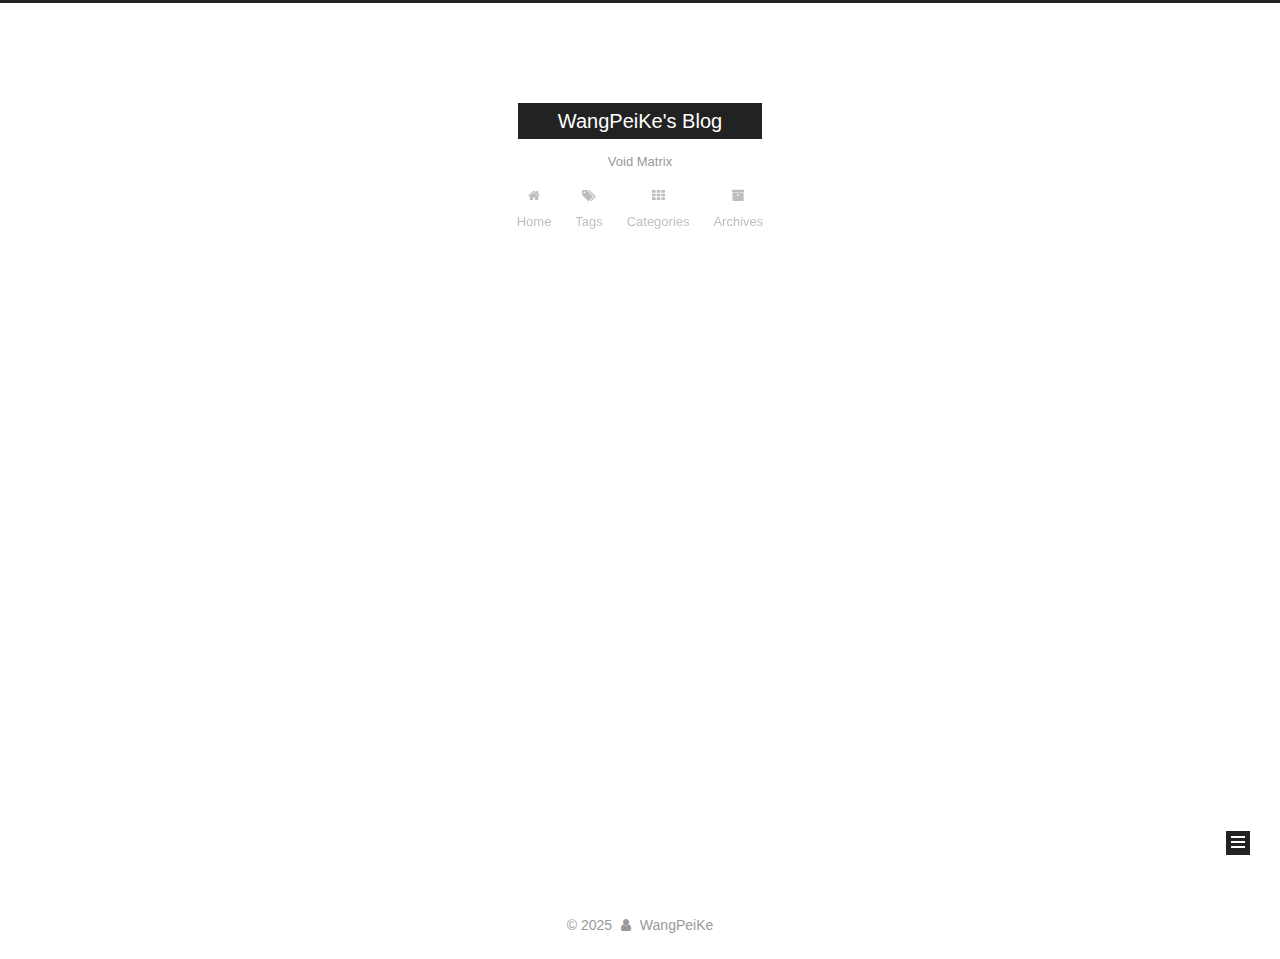
==== archives/index.html @ 91c5daf3 "Site updated: 2025-02-08 12:40:45" ====
<!DOCTYPE html>



  


<html class="theme-next muse use-motion" lang="zh">
<head>
  <meta charset="UTF-8"/>
<meta http-equiv="X-UA-Compatible" content="IE=edge" />
<meta name="viewport" content="width=device-width, initial-scale=1, maximum-scale=1"/>
<meta name="theme-color" content="#222">



  
  
    
    
  <script src="/lib/pace/pace.min.js?v=1.0.2"></script>
  <link href="/lib/pace/pace-theme-minimal.min.css?v=1.0.2" rel="stylesheet">







<meta http-equiv="Cache-Control" content="no-transform" />
<meta http-equiv="Cache-Control" content="no-siteapp" />
















  
  
  <link href="/lib/fancybox/source/jquery.fancybox.css?v=2.1.5" rel="stylesheet" type="text/css" />







<link href="/lib/font-awesome/css/font-awesome.min.css?v=4.6.2" rel="stylesheet" type="text/css" />

<link href="/css/main.css?v=5.1.4" rel="stylesheet" type="text/css" />


  <link rel="apple-touch-icon" sizes="180x180" href="/images/apple-touch-icon-next.png?v=5.1.4">


  <link rel="icon" type="image/png" sizes="32x32" href="/images/favicon-32x32-next.png?v=5.1.4">


  <link rel="icon" type="image/png" sizes="16x16" href="/images/favicon-16x16-next.png?v=5.1.4">


  <link rel="mask-icon" href="/images/logo.svg?v=5.1.4" color="#222">





  <meta name="keywords" content="Hexo, NexT" />










<meta property="og:type" content="website">
<meta property="og:title" content="WangPeiKe&#39;s Blog">
<meta property="og:url" content="http://example.com/archives/index.html">
<meta property="og:site_name" content="WangPeiKe&#39;s Blog">
<meta property="og:locale">
<meta property="article:author" content="WangPeiKe">
<meta name="twitter:card" content="summary">



<script type="text/javascript" id="hexo.configurations">
  var NexT = window.NexT || {};
  var CONFIG = {
    root: '',
    scheme: 'Muse',
    version: '5.1.4',
    sidebar: {"position":"left","display":"post","offset":12,"b2t":false,"scrollpercent":true,"onmobile":false},
    fancybox: true,
    tabs: true,
    motion: {"enable":true,"async":false,"transition":{"post_block":"fadeIn","post_header":"slideDownIn","post_body":"slideDownIn","coll_header":"slideLeftIn","sidebar":"slideUpIn"}},
    duoshuo: {
      userId: '0',
      author: 'Author'
    },
    algolia: {
      applicationID: '',
      apiKey: '',
      indexName: '',
      hits: {"per_page":10},
      labels: {"input_placeholder":"Search for Posts","hits_empty":"We didn't find any results for the search: ${query}","hits_stats":"${hits} results found in ${time} ms"}
    }
  };
</script>



  <link rel="canonical" href="http://example.com/archives/"/>





  <title>Archive | WangPeiKe's Blog</title>
  








<meta name="generator" content="Hexo 7.3.0"></head>

<body itemscope itemtype="http://schema.org/WebPage" lang="zh">

  
  
    
  

  <div class="container sidebar-position-left page-archive">
    <div class="headband"></div>

    <header id="header" class="header" itemscope itemtype="http://schema.org/WPHeader">
      <div class="header-inner"><div class="site-brand-wrapper">
  <div class="site-meta ">
    

    <div class="custom-logo-site-title">
      <a href="/"  class="brand" rel="start">
        <span class="logo-line-before"><i></i></span>
        <span class="site-title">WangPeiKe's Blog</span>
        <span class="logo-line-after"><i></i></span>
      </a>
    </div>
      
        <p class="site-subtitle">Void Matrix</p>
      
  </div>

  <div class="site-nav-toggle">
    <button>
      <span class="btn-bar"></span>
      <span class="btn-bar"></span>
      <span class="btn-bar"></span>
    </button>
  </div>
</div>

<nav class="site-nav">
  

  
    <ul id="menu" class="menu">
      
        
        <li class="menu-item menu-item-home">
          <a href="/%20" rel="section">
            
              <i class="menu-item-icon fa fa-fw fa-home"></i> <br />
            
            Home
          </a>
        </li>
      
        
        <li class="menu-item menu-item-tags">
          <a href="/tags/%20" rel="section">
            
              <i class="menu-item-icon fa fa-fw fa-tags"></i> <br />
            
            Tags
          </a>
        </li>
      
        
        <li class="menu-item menu-item-categories">
          <a href="/categories/%20" rel="section">
            
              <i class="menu-item-icon fa fa-fw fa-th"></i> <br />
            
            Categories
          </a>
        </li>
      
        
        <li class="menu-item menu-item-archives">
          <a href="/archives/%20" rel="section">
            
              <i class="menu-item-icon fa fa-fw fa-archive"></i> <br />
            
            Archives
          </a>
        </li>
      

      
    </ul>
  

  
</nav>



 </div>
    </header>

    <main id="main" class="main">
      <div class="main-inner">
        <div class="content-wrap">
          <div id="content" class="content">
            

  
  
  
  <div class="post-block archive">
    <div id="posts" class="posts-collapse">
      <span class="archive-move-on"></span>

      <span class="archive-page-counter">
        
        
        
          
        
        Um..! 2 posts in total. Keep on posting.
      </span>

      

        
        
        

        
          
          <div class="collection-title">
            <h1 class="archive-year" id="archive-year-2025">2025</h1>
          </div>
        
        

        

  <article class="post post-type-normal" itemscope itemtype="http://schema.org/Article">
    <header class="post-header">

      <h2 class="post-title">
        
            <a class="post-title-link" href="/2025/02/07/%E8%87%AA%E5%B7%B1%E7%9A%84%E7%B1%BB%E9%93%B6%E6%B8%B8%E6%88%8F%E5%BC%80%E5%8F%91%E8%AE%B0%E5%BD%95/" itemprop="url">
              
                <span itemprop="name">自己的类银游戏开发记录-1</span>
              
            </a>
        
      </h2>

      <div class="post-meta">
        <time class="post-time" itemprop="dateCreated"
              datetime="2025-02-07T21:52:50+08:00"
              content="2025-02-07" >
          02-07
        </time>
      </div>

    </header>
  </article>



      

        
        
        

        
        

        

  <article class="post post-type-normal" itemscope itemtype="http://schema.org/Article">
    <header class="post-header">

      <h2 class="post-title">
        
            <a class="post-title-link" href="/2025/01/25/hello-world/" itemprop="url">
              
                <span itemprop="name">Hello World</span>
              
            </a>
        
      </h2>

      <div class="post-meta">
        <time class="post-time" itemprop="dateCreated"
              datetime="2025-01-25T00:48:17+08:00"
              content="2025-01-25" >
          01-25
        </time>
      </div>

    </header>
  </article>



      

    </div>
  </div>
  
  
  

  



          </div>
          


          

        </div>
        
          
  
  <div class="sidebar-toggle">
    <div class="sidebar-toggle-line-wrap">
      <span class="sidebar-toggle-line sidebar-toggle-line-first"></span>
      <span class="sidebar-toggle-line sidebar-toggle-line-middle"></span>
      <span class="sidebar-toggle-line sidebar-toggle-line-last"></span>
    </div>
  </div>

  <aside id="sidebar" class="sidebar">
    
    <div class="sidebar-inner">

      

      

      <section class="site-overview-wrap sidebar-panel sidebar-panel-active">
        <div class="site-overview">
          <div class="site-author motion-element" itemprop="author" itemscope itemtype="http://schema.org/Person">
            
              <p class="site-author-name" itemprop="name"></p>
              <p class="site-description motion-element" itemprop="description"></p>
          </div>

          <nav class="site-state motion-element">

            
              <div class="site-state-item site-state-posts">
              
                <a href="/archives/%20%7C%7C%20archive">
              
                  <span class="site-state-item-count">2</span>
                  <span class="site-state-item-name">posts</span>
                </a>
              </div>
            

            

            

          </nav>

          

          

          
          

          
          

          

        </div>
      </section>

      

      

    </div>
  </aside>


        
      </div>
    </main>

    <footer id="footer" class="footer">
      <div class="footer-inner">
        <div class="copyright">&copy; <span itemprop="copyrightYear">2025</span>
  <span class="with-love">
    <i class="fa fa-user"></i>
  </span>
  <span class="author" itemprop="copyrightHolder">WangPeiKe</span>

  
</div>

<!-- 

  <div class="powered-by">Powered by <a class="theme-link" target="_blank" href="https://hexo.io">Hexo</a></div>




  <span class="post-meta-divider">|</span>



  <div class="theme-info">Theme &mdash; <a class="theme-link" target="_blank" href="https://github.com/iissnan/hexo-theme-next">NexT.Muse</a> v5.1.4</div>



-->
        







        
      </div>
    </footer>

    
      <div class="back-to-top">
        <i class="fa fa-arrow-up"></i>
        
          <span id="scrollpercent"><span>0</span>%</span>
        
      </div>
    

    

  </div>

  

<script type="text/javascript">
  if (Object.prototype.toString.call(window.Promise) !== '[object Function]') {
    window.Promise = null;
  }
</script>









  












  
  
    <script type="text/javascript" src="/lib/jquery/index.js?v=2.1.3"></script>
  

  
  
    <script type="text/javascript" src="/lib/fastclick/lib/fastclick.min.js?v=1.0.6"></script>
  

  
  
    <script type="text/javascript" src="/lib/jquery_lazyload/jquery.lazyload.js?v=1.9.7"></script>
  

  
  
    <script type="text/javascript" src="/lib/velocity/velocity.min.js?v=1.2.1"></script>
  

  
  
    <script type="text/javascript" src="/lib/velocity/velocity.ui.min.js?v=1.2.1"></script>
  

  
  
    <script type="text/javascript" src="/lib/fancybox/source/jquery.fancybox.pack.js?v=2.1.5"></script>
  


  


  <script type="text/javascript" src="/js/src/utils.js?v=5.1.4"></script>

  <script type="text/javascript" src="/js/src/motion.js?v=5.1.4"></script>



  
  

  

  


  <script type="text/javascript" src="/js/src/bootstrap.js?v=5.1.4"></script>



  


  




	





  





  












  





  

  

  

  
  

  

  

  

</body>
</html>
---- css/main.css ----
/* normalize.css v3.0.2 | MIT License | git.io/normalize */
html {
  font-family: sans-serif; /* 1 */
  -ms-text-size-adjust: 100%; /* 2 */
  -webkit-text-size-adjust: 100%; /* 2 */
}
body {
  margin: 0;
}
article,
aside,
details,
figcaption,
figure,
footer,
header,
hgroup,
main,
menu,
nav,
section,
summary {
  display: block;
}
audio,
canvas,
progress,
video {
  display: inline-block; /* 1 */
  vertical-align: baseline; /* 2 */
}
audio:not([controls]) {
  display: none;
  height: 0;
}
[hidden],
template {
  display: none;
}
a {
  background-color: transparent;
}
a:active,
a:hover {
  outline: 0;
}
abbr[title] {
  border-bottom: 1px dotted;
}
b,
strong {
  font-weight: bold;
}
dfn {
  font-style: italic;
}
h1 {
  font-size: 2em;
  margin: 0.67em 0;
}
mark {
  background: #ff0;
  color: #000;
}
small {
  font-size: 80%;
}
sub,
sup {
  font-size: 75%;
  line-height: 0;
  position: relative;
  vertical-align: baseline;
}
sup {
  top: -0.5em;
}
sub {
  bottom: -0.25em;
}
img {
  border: 0;
}
svg:not(:root) {
  overflow: hidden;
}
figure {
  margin: 1em 40px;
}
hr {
  -moz-box-sizing: content-box;
  box-sizing: content-box;
  height: 0;
}
pre {
  overflow: auto;
}
code,
kbd,
pre,
samp {
  font-family: monospace, monospace;
  font-size: 1em;
}
button,
input,
optgroup,
select,
textarea {
  color: inherit; /* 1 */
  font: inherit; /* 2 */
  margin: 0; /* 3 */
}
button {
  overflow: visible;
}
button,
select {
  text-transform: none;
}
button,
html input[type="button"],
input[type="reset"],
input[type="submit"] {
  -webkit-appearance: button; /* 2 */
  cursor: pointer; /* 3 */
}
button[disabled],
html input[disabled] {
  cursor: default;
}
button::-moz-focus-inner,
input::-moz-focus-inner {
  border: 0;
  padding: 0;
}
input {
  line-height: normal;
}
input[type="checkbox"],
input[type="radio"] {
  box-sizing: border-box; /* 1 */
  padding: 0; /* 2 */
}
input[type="number"]::-webkit-inner-spin-button,
input[type="number"]::-webkit-outer-spin-button {
  height: auto;
}
input[type="search"] {
  -webkit-appearance: textfield; /* 1 */
  -moz-box-sizing: content-box;
  -webkit-box-sizing: content-box; /* 2 */
  box-sizing: content-box;
}
input[type="search"]::-webkit-search-cancel-button,
input[type="search"]::-webkit-search-decoration {
  -webkit-appearance: none;
}
fieldset {
  border: 1px solid #c0c0c0;
  margin: 0 2px;
  padding: 0.35em 0.625em 0.75em;
}
legend {
  border: 0; /* 1 */
  padding: 0; /* 2 */
}
textarea {
  overflow: auto;
}
optgroup {
  font-weight: bold;
}
table {
  border-collapse: collapse;
  border-spacing: 0;
}
td,
th {
  padding: 0;
}
::selection {
  background: #262a30;
  color: #fff;
}
body {
  position: relative;
  font-family: 'Lato', "PingFang SC", "Microsoft YaHei", sans-serif;
  font-size: 14px;
  line-height: 2;
  color: #555;
  background: #fff;
}
@media (max-width: 767px) {
  body {
    padding-right: 0 !important;
  }
}
@media (min-width: 768px) and (max-width: 991px) {
  body {
    padding-right: 0 !important;
  }
}
@media (min-width: 1600px) {
  body {
    font-size: 16px;
  }
}
h1,
h2,
h3,
h4,
h5,
h6 {
  margin: 0;
  padding: 0;
  font-weight: bold;
  line-height: 1.5;
  font-family: 'Lato', "PingFang SC", "Microsoft YaHei", sans-serif;
}
h2,
h3,
h4,
h5,
h6 {
  margin: 20px 0 15px;
}
h1 {
  font-size: 22px;
}
@media (max-width: 767px) {
  h1 {
    font-size: 18px;
  }
}
h2 {
  font-size: 20px;
}
@media (max-width: 767px) {
  h2 {
    font-size: 16px;
  }
}
h3 {
  font-size: 18px;
}
@media (max-width: 767px) {
  h3 {
    font-size: 14px;
  }
}
h4 {
  font-size: 16px;
}
@media (max-width: 767px) {
  h4 {
    font-size: 12px;
  }
}
h5 {
  font-size: 14px;
}
@media (max-width: 767px) {
  h5 {
    font-size: 10px;
  }
}
h6 {
  font-size: 12px;
}
@media (max-width: 767px) {
  h6 {
    font-size: 8px;
  }
}
p {
  margin: 0 0 20px 0;
}
a {
  color: #555;
  text-decoration: none;
  outline: none;
  border-bottom: 1px solid #999;
  word-wrap: break-word;
}
a:hover {
  color: #222;
  border-bottom-color: #222;
}
blockquote {
  margin: 0;
  padding: 0;
}
img {
  display: block;
  margin: auto;
  max-width: 100%;
  height: auto;
}
hr {
  margin: 40px 0;
  height: 3px;
  border: none;
  background-color: #ddd;
  background-image: repeating-linear-gradient(-45deg, #fff, #fff 4px, transparent 4px, transparent 8px);
}
blockquote {
  padding: 0 15px;
  color: #666;
  border-left: 4px solid #ddd;
}
blockquote cite::before {
  content: "-";
  padding: 0 5px;
}
dt {
  font-weight: 700;
}
dd {
  margin: 0;
  padding: 0;
}
kbd {
  border: 1px solid #ccc;
  border-radius: 0.2em;
  box-shadow: 0.1em 0.1em 0.2em rgba(0,0,0,0.1);
  background-color: #f9f9f9;
  font-family: inherit;
  background-image: -webkit-linear-gradient(top, #eee, #fff, #eee);
  padding: 0.1em 0.3em;
  white-space: nowrap;
}
.text-left {
  text-align: left;
}
.text-center {
  text-align: center;
}
.text-right {
  text-align: right;
}
.text-justify {
  text-align: justify;
}
.text-nowrap {
  white-space: nowrap;
}
.text-lowercase {
  text-transform: lowercase;
}
.text-uppercase {
  text-transform: uppercase;
}
.text-capitalize {
  text-transform: capitalize;
}
.center-block {
  display: block;
  margin-left: auto;
  margin-right: auto;
}
.clearfix:before,
.clearfix:after {
  content: " ";
  display: table;
}
.clearfix:after {
  clear: both;
}
.pullquote {
  width: 45%;
}
.pullquote.left {
  float: left;
  margin-left: 5px;
  margin-right: 10px;
}
.pullquote.right {
  float: right;
  margin-left: 10px;
  margin-right: 5px;
}
.affix.affix.affix {
  position: fixed;
}
.translation {
  margin-top: -20px;
  font-size: 14px;
  color: #999;
}
.scrollbar-measure {
  width: 100px;
  height: 100px;
  overflow: scroll;
  position: absolute;
  top: -9999px;
}
.use-motion .motion-element {
  opacity: 0;
}
table {
  margin: 20px 0;
  width: 100%;
  border-collapse: collapse;
  border-spacing: 0;
  border: 1px solid #ddd;
  font-size: 14px;
  table-layout: fixed;
  word-wrap: break-all;
}
table>tbody>tr:nth-of-type(odd) {
  background-color: #f9f9f9;
}
table>tbody>tr:hover {
  background-color: #f5f5f5;
}
caption,
th,
td {
  padding: 8px;
  text-align: left;
  vertical-align: middle;
  font-weight: normal;
}
th,
td {
  border-bottom: 3px solid #ddd;
  border-right: 1px solid #eee;
}
th {
  padding-bottom: 10px;
  font-weight: 700;
}
td {
  border-bottom-width: 1px;
}
html,
body {
  height: 100%;
}
.container {
  position: relative;
  min-height: 100%;
}
.header-inner {
  margin: 0 auto;
  padding: 100px 0 70px;
  width: 700px;
}
@media (min-width: 1600px) {
  .container .header-inner {
    width: 900px;
  }
}
.main {
  padding-bottom: 150px;
}
.main-inner {
  margin: 0 auto;
  width: 700px;
}
@media (min-width: 1600px) {
  .container .main-inner {
    width: 900px;
  }
}
.footer {
  position: absolute;
  left: 0;
  bottom: 0;
  width: 100%;
  min-height: 50px;
}
.footer-inner {
  box-sizing: border-box;
  margin: 20px auto;
  width: 700px;
}
@media (min-width: 1600px) {
  .container .footer-inner {
    width: 900px;
  }
}
pre,
.highlight {
  overflow: auto;
  margin: 20px 0;
  padding: 0;
  font-size: 13px;
  color: #4d4d4c;
  background: #f7f7f7;
  line-height: 1.6;
}
pre,
code {
  font-family: consolas, Menlo, "PingFang SC", "Microsoft YaHei", monospace;
}
code {
  padding: 2px 4px;
  word-wrap: break-word;
  color: #555;
  background: #eee;
  border-radius: 3px;
  font-size: 13px;
}
pre {
  padding: 10px;
}
pre code {
  padding: 0;
  color: #4d4d4c;
  background: none;
  text-shadow: none;
}
.highlight {
  border-radius: 1px;
}
.highlight pre {
  border: none;
  margin: 0;
  padding: 10px 0;
}
.highlight table {
  margin: 0;
  width: auto;
  border: none;
}
.highlight td {
  border: none;
  padding: 0;
}
.highlight figcaption {
  font-size: 1em;
  color: #4d4d4c;
  line-height: 1em;
  margin-bottom: 1em;
}
.highlight figcaption:before,
.highlight figcaption:after {
  content: " ";
  display: table;
}
.highlight figcaption:after {
  clear: both;
}
.highlight figcaption a {
  float: right;
  color: #4d4d4c;
}
.highlight figcaption a:hover {
  border-bottom-color: #4d4d4c;
}
.highlight .gutter pre {
  padding-left: 10px;
  padding-right: 10px;
  color: #869194;
  text-align: right;
  background-color: #eff2f3;
}
.highlight .code pre {
  width: 100%;
  padding-left: 10px;
  padding-right: 10px;
  background-color: #f7f7f7;
}
.highlight .line {
  height: 20px;
}
.gutter {
  -webkit-user-select: none;
  -moz-user-select: none;
  -ms-user-select: none;
  user-select: none;
}
.gist table {
  width: auto;
}
.gist table td {
  border: none;
}
pre .deletion {
  background: #fdd;
}
pre .addition {
  background: #dfd;
}
pre .meta {
  color: #8959a8;
}
pre .comment {
  color: #8e908c;
}
pre .variable,
pre .attribute,
pre .tag,
pre .regexp,
pre .ruby .constant,
pre .xml .tag .title,
pre .xml .pi,
pre .xml .doctype,
pre .html .doctype,
pre .css .id,
pre .css .class,
pre .css .pseudo {
  color: #c82829;
}
pre .number,
pre .preprocessor,
pre .built_in,
pre .literal,
pre .params,
pre .constant,
pre .command {
  color: #f5871f;
}
pre .ruby .class .title,
pre .css .rules .attribute,
pre .string,
pre .value,
pre .inheritance,
pre .header,
pre .ruby .symbol,
pre .xml .cdata,
pre .special,
pre .number,
pre .formula {
  color: #718c00;
}
pre .title,
pre .css .hexcolor {
  color: #3e999f;
}
pre .function,
pre .python .decorator,
pre .python .title,
pre .ruby .function .title,
pre .ruby .title .keyword,
pre .perl .sub,
pre .javascript .title,
pre .coffeescript .title {
  color: #4271ae;
}
pre .keyword,
pre .javascript .function {
  color: #8959a8;
}
.full-image.full-image.full-image.full-image {
  border: none;
  max-width: 100%;
  width: auto;
  margin: 20px auto 25px;
}
@media (min-width: 992px) {
  .full-image.full-image.full-image.full-image {
    max-width: none;
    width: 110%;
    margin: 25px -5%;
  }
}
.blockquote-center,
.page-home .post-type-quote blockquote,
.page-post-detail .post-type-quote blockquote {
  position: relative;
  margin: 40px 0;
  padding: 0;
  border-left: none;
  text-align: center;
}
.blockquote-center::before,
.page-home .post-type-quote blockquote::before,
.page-post-detail .post-type-quote blockquote::before,
.blockquote-center::after,
.page-home .post-type-quote blockquote::after,
.page-post-detail .post-type-quote blockquote::after {
  position: absolute;
  content: ' ';
  display: block;
  width: 100%;
  height: 24px;
  opacity: 0.2;
  background-repeat: no-repeat;
  background-position: 0 -6px;
  background-size: 22px 22px;
}
.blockquote-center::before,
.page-home .post-type-quote blockquote::before,
.page-post-detail .post-type-quote blockquote::before {
  top: -20px;
  background-image: url("../images/quote-l.svg");
  border-top: 1px solid #ccc;
}
.blockquote-center::after,
.page-home .post-type-quote blockquote::after,
.page-post-detail .post-type-quote blockquote::after {
  bottom: -20px;
  background-image: url("../images/quote-r.svg");
  border-bottom: 1px solid #ccc;
  background-position: 100% 8px;
}
.blockquote-center p,
.page-home .post-type-quote blockquote p,
.page-post-detail .post-type-quote blockquote p,
.blockquote-center div,
.page-home .post-type-quote blockquote div,
.page-post-detail .post-type-quote blockquote div {
  text-align: center;
}
.post .post-body .group-picture img {
  box-sizing: border-box;
  padding: 0 3px;
  border: none;
}
.post .group-picture-row {
  overflow: hidden;
  margin-top: 6px;
}
.post .group-picture-row:first-child {
  margin-top: 0;
}
.post .group-picture-column {
  float: left;
}
.page-post-detail .post-body .group-picture-column {
  float: none;
  margin-top: 10px;
  width: auto !important;
}
.page-post-detail .post-body .group-picture-column img {
  margin: 0 auto;
}
.page-archive .group-picture-container {
  overflow: hidden;
}
.page-archive .group-picture-row {
  float: left;
}
.page-archive .group-picture-row:first-child {
  margin-top: 6px;
}
.page-archive .group-picture-column {
  max-width: 150px;
  max-height: 150px;
}
.post-body .note {
  position: relative;
  padding: 15px;
  margin-bottom: 20px;
  border: 1px solid #eee;
  border-left-width: 5px;
  border-radius: 3px;
}
.post-body .note h2,
.post-body .note h3,
.post-body .note h4,
.post-body .note h5,
.post-body .note h6 {
  margin-top: 0;
  margin-bottom: 0;
  border-bottom: initial;
  padding-top: 0 !important;
}
.post-body .note p:first-child,
.post-body .note ul:first-child,
.post-body .note ol:first-child,
.post-body .note table:first-child,
.post-body .note pre:first-child,
.post-body .note blockquote:first-child {
  margin-top: 0;
}
.post-body .note p:last-child,
.post-body .note ul:last-child,
.post-body .note ol:last-child,
.post-body .note table:last-child,
.post-body .note pre:last-child,
.post-body .note blockquote:last-child {
  margin-bottom: 0;
}
.post-body .note.default {
  border-left-color: #777;
}
.post-body .note.default h2,
.post-body .note.default h3,
.post-body .note.default h4,
.post-body .note.default h5,
.post-body .note.default h6 {
  color: #777;
}
.post-body .note.primary {
  border-left-color: #6f42c1;
}
.post-body .note.primary h2,
.post-body .note.primary h3,
.post-body .note.primary h4,
.post-body .note.primary h5,
.post-body .note.primary h6 {
  color: #6f42c1;
}
.post-body .note.info {
  border-left-color: #428bca;
}
.post-body .note.info h2,
.post-body .note.info h3,
.post-body .note.info h4,
.post-body .note.info h5,
.post-body .note.info h6 {
  color: #428bca;
}
.post-body .note.success {
  border-left-color: #5cb85c;
}
.post-body .note.success h2,
.post-body .note.success h3,
.post-body .note.success h4,
.post-body .note.success h5,
.post-body .note.success h6 {
  color: #5cb85c;
}
.post-body .note.warning {
  border-left-color: #f0ad4e;
}
.post-body .note.warning h2,
.post-body .note.warning h3,
.post-body .note.warning h4,
.post-body .note.warning h5,
.post-body .note.warning h6 {
  color: #f0ad4e;
}
.post-body .note.danger {
  border-left-color: #d9534f;
}
.post-body .note.danger h2,
.post-body .note.danger h3,
.post-body .note.danger h4,
.post-body .note.danger h5,
.post-body .note.danger h6 {
  color: #d9534f;
}
.post-body .label {
  display: inline;
  padding: 0 2px;
  white-space: nowrap;
}
.post-body .label.default {
  background-color: #f0f0f0;
}
.post-body .label.primary {
  background-color: #efe6f7;
}
.post-body .label.info {
  background-color: #e5f2f8;
}
.post-body .label.success {
  background-color: #e7f4e9;
}
.post-body .label.warning {
  background-color: #fcf6e1;
}
.post-body .label.danger {
  background-color: #fae8eb;
}
.post-body .tabs {
  position: relative;
  display: block;
  margin-bottom: 20px;
  padding-top: 10px;
}
.post-body .tabs ul.nav-tabs {
  margin: 0;
  padding: 0;
  display: flex;
  margin-bottom: -1px;
}
@media (max-width: 413px) {
  .post-body .tabs ul.nav-tabs {
    display: block;
    margin-bottom: 5px;
  }
}
.post-body .tabs ul.nav-tabs li.tab {
  list-style-type: none !important;
  margin: 0 0.25em 0 0;
  border-top: 3px solid transparent;
  border-left: 1px solid transparent;
  border-right: 1px solid transparent;
}
@media (max-width: 413px) {
  .post-body .tabs ul.nav-tabs li.tab {
    margin: initial;
    border-top: 1px solid transparent;
    border-left: 3px solid transparent;
    border-right: 1px solid transparent;
    border-bottom: 1px solid transparent;
  }
}
.post-body .tabs ul.nav-tabs li.tab a {
  outline: 0;
  border-bottom: initial;
  display: block;
  line-height: 1.8em;
  padding: 0.25em 0.75em;
  transition-duration: 0.2s;
  transition-timing-function: ease-out;
  transition-delay: 0s;
}
.post-body .tabs ul.nav-tabs li.tab a i {
  width: 1.285714285714286em;
}
.post-body .tabs ul.nav-tabs li.tab.active {
  border-top: 3px solid #fc6423;
  border-left: 1px solid #ddd;
  border-right: 1px solid #ddd;
  background-color: #fff;
}
@media (max-width: 413px) {
  .post-body .tabs ul.nav-tabs li.tab.active {
    border-top: 1px solid #ddd;
    border-left: 3px solid #fc6423;
    border-right: 1px solid #ddd;
    border-bottom: 1px solid #ddd;
  }
}
.post-body .tabs ul.nav-tabs li.tab.active a {
  cursor: default;
  color: #555;
}
.post-body .tabs .tab-content {
  background-color: #fff;
}
.post-body .tabs .tab-content .tab-pane {
  border: 1px solid #ddd;
  padding: 20px 20px 0 20px;
}
.post-body .tabs .tab-content .tab-pane:not(.active) {
  display: none !important;
}
.post-body .tabs .tab-content .tab-pane.active {
  display: block !important;
}
.btn {
  display: inline-block;
  padding: 0 20px;
  font-size: 14px;
  color: #fff;
  background: #222;
  border: 2px solid #222;
  text-decoration: none;
  border-radius: 0;
  transition-property: background-color;
  transition-duration: 0.2s;
  transition-timing-function: ease-in-out;
  transition-delay: 0s;
  line-height: 2;
}
.btn:hover {
  border-color: #222;
  color: #222;
  background: #fff;
}
.btn +.btn {
  margin: 0 0 8px 8px;
}
.btn .fa-fw {
  width: 1.285714285714286em;
  text-align: left;
}
.btn-bar {
  display: block;
  width: 22px;
  height: 2px;
  background: #555;
  border-radius: 1px;
}
.btn-bar+.btn-bar {
  margin-top: 4px;
}
.pagination {
  margin: 120px 0 40px;
  text-align: center;
  border-top: 1px solid #eee;
}
.page-number-basic,
.pagination .prev,
.pagination .next,
.pagination .page-number,
.pagination .space {
  display: inline-block;
  position: relative;
  top: -1px;
  margin: 0 10px;
  padding: 0 11px;
}
@media (max-width: 767px) {
  .page-number-basic,
  .pagination .prev,
  .pagination .next,
  .pagination .page-number,
  .pagination .space {
    margin: 0 5px;
  }
}
.pagination .prev,
.pagination .next,
.pagination .page-number {
  border-bottom: 0;
  border-top: 1px solid #eee;
  transition-property: border-color;
  transition-duration: 0.2s;
  transition-timing-function: ease-in-out;
  transition-delay: 0s;
}
.pagination .prev:hover,
.pagination .next:hover,
.pagination .page-number:hover {
  border-top-color: #222;
}
.pagination .space {
  padding: 0;
  margin: 0;
}
.pagination .prev {
  margin-left: 0;
}
.pagination .next {
  margin-right: 0;
}
.pagination .page-number.current {
  color: #fff;
  background: #ccc;
  border-top-color: #ccc;
}
@media (max-width: 767px) {
  .pagination {
    border-top: none;
  }
  .pagination .prev,
  .pagination .next,
  .pagination .page-number {
    margin-bottom: 10px;
    border-top: 0;
    border-bottom: 1px solid #eee;
    padding: 0 10px;
  }
  .pagination .prev:hover,
  .pagination .next:hover,
  .pagination .page-number:hover {
    border-bottom-color: #222;
  }
}
.comments {
  margin: 60px 20px 0;
}
.tag-cloud {
  text-align: center;
}
.tag-cloud a {
  display: inline-block;
  margin: 10px;
}
.back-to-top {
  box-sizing: border-box;
  position: fixed;
  bottom: -100px;
  right: 30px;
  z-index: 1050;
  padding: 0 6px;
  width: initial;
  background: #222;
  font-size: 12px;
  opacity: 1;
  color: #fff;
  cursor: pointer;
  text-align: center;
  -webkit-transform: translateZ(0);
  transition-property: bottom;
  transition-duration: 0.2s;
  transition-timing-function: ease-in-out;
  transition-delay: 0s;
}
@media (min-width: 768px) and (max-width: 991px) {
  .back-to-top {
    display: none !important;
  }
}
@media (max-width: 767px) {
  .back-to-top {
    display: none !important;
  }
}
.back-to-top.back-to-top-on {
  bottom: 19px;
}
.header {
  background: transparent;
}
.header-inner {
  position: relative;
}
.headband {
  height: 3px;
  background: #222;
}
.site-meta {
  margin: 0;
  text-align: center;
}
@media (max-width: 767px) {
  .site-meta {
    text-align: center;
  }
}
.brand {
  position: relative;
  display: inline-block;
  padding: 0 40px;
  color: #fff;
  background: #222;
  border-bottom: none;
}
.brand:hover {
  color: #fff;
}
.logo {
  display: inline-block;
  margin-right: 5px;
  line-height: 36px;
  vertical-align: top;
}
.site-title {
  display: inline-block;
  vertical-align: top;
  line-height: 36px;
  font-size: 20px;
  font-weight: normal;
  font-family: 'Lato', "PingFang SC", "Microsoft YaHei", sans-serif;
}
.site-subtitle {
  margin-top: 10px;
  font-size: 13px;
  color: #999;
}
.use-motion .brand {
  opacity: 0;
}
.use-motion .logo,
.use-motion .site-title,
.use-motion .site-subtitle {
  opacity: 0;
  position: relative;
  top: -10px;
}
.site-nav-toggle {
  display: none;
  position: absolute;
  top: 10px;
  left: 10px;
}
@media (max-width: 767px) {
  .site-nav-toggle {
    display: block;
  }
}
.site-nav-toggle button {
  margin-top: 2px;
  padding: 9px 10px;
  background: transparent;
  border: none;
}
@media (max-width: 767px) {
  .site-nav {
    display: none;
    margin: 0 -10px;
    padding: 0 10px;
    clear: both;
    border-top: 1px solid #ddd;
  }
}
@media (min-width: 768px) and (max-width: 991px) {
  .site-nav {
    display: block !important;
  }
}
@media (min-width: 992px) {
  .site-nav {
    display: block !important;
  }
}
.menu {
  margin-top: 20px;
  padding-left: 0;
  text-align: center;
}
.menu .menu-item {
  display: inline-block;
  margin: 0 10px;
  list-style: none;
}
@media screen and (max-width: 767px) {
  .menu .menu-item {
    margin-top: 10px;
  }
}
.menu .menu-item a {
  display: block;
  font-size: 13px;
  line-height: inherit;
  border-bottom: 1px solid transparent;
  transition-property: border-color;
  transition-duration: 0.2s;
  transition-timing-function: ease-in-out;
  transition-delay: 0s;
}
.menu .menu-item a:hover {
  border-bottom-color: #222;
}
.menu .menu-item .fa {
  margin-right: 5px;
}
.use-motion .menu-item {
  opacity: 0;
}
.post-body {
  font-family: 'Lato', "PingFang SC", "Microsoft YaHei", sans-serif;
}
@media (max-width: 767px) {
  .post-body {
    word-break: break-word;
  }
}
.post-body .fancybox img {
  display: block !important;
  margin: 0 auto;
  cursor: pointer;
  cursor: zoom-in;
  cursor: -webkit-zoom-in;
}
.post-body .image-caption,
.post-body .figure .caption {
  margin: -20px auto 15px;
  text-align: center;
  font-size: 14px;
  color: #999;
  font-weight: bold;
  line-height: 1;
}
.post-sticky-flag {
  display: inline-block;
  font-size: 16px;
  -ms-transform: rotate(30deg);
  -webkit-transform: rotate(30deg);
  -moz-transform: rotate(30deg);
  -ms-transform: rotate(30deg);
  -o-transform: rotate(30deg);
  transform: rotate(30deg);
}
.use-motion .post-block,
.use-motion .pagination,
.use-motion .comments {
  opacity: 0;
}
.use-motion .post-header {
  opacity: 0;
}
.use-motion .post-body {
  opacity: 0;
}
.use-motion .collection-title {
  opacity: 0;
}
.posts-expand {
  padding-top: 40px;
}
@media (max-width: 767px) {
  .posts-expand {
    margin: 0 20px;
  }
  .post-body pre .gutter pre {
    padding-right: 10px;
  }
  .post-body .highlight {
    margin-left: 0px;
    margin-right: 0px;
    padding: 0;
  }
  .post-body .highlight .gutter pre {
    padding-right: 10px;
  }
}
@media (min-width: 992px) {
  .posts-expand .post-body {
    text-align: justify;
  }
}
.posts-expand .post-body h2,
.posts-expand .post-body h3,
.posts-expand .post-body h4,
.posts-expand .post-body h5,
.posts-expand .post-body h6 {
  padding-top: 10px;
}
.posts-expand .post-body h2 .header-anchor,
.posts-expand .post-body h3 .header-anchor,
.posts-expand .post-body h4 .header-anchor,
.posts-expand .post-body h5 .header-anchor,
.posts-expand .post-body h6 .header-anchor {
  float: right;
  margin-left: 10px;
  color: #ccc;
  border-bottom-style: none;
  visibility: hidden;
}
.posts-expand .post-body h2 .header-anchor:hover,
.posts-expand .post-body h3 .header-anchor:hover,
.posts-expand .post-body h4 .header-anchor:hover,
.posts-expand .post-body h5 .header-anchor:hover,
.posts-expand .post-body h6 .header-anchor:hover {
  color: inherit;
}
.posts-expand .post-body h2:hover .header-anchor,
.posts-expand .post-body h3:hover .header-anchor,
.posts-expand .post-body h4:hover .header-anchor,
.posts-expand .post-body h5:hover .header-anchor,
.posts-expand .post-body h6:hover .header-anchor {
  visibility: visible;
}
.posts-expand .post-body ul li {
  list-style: circle;
}
.posts-expand .post-body img {
  box-sizing: border-box;
  margin: auto;
  padding: 3px;
  border: 1px solid #ddd;
}
.posts-expand .post-body .fancybox img {
  margin: 0 auto 25px;
}
@media (max-width: 767px) {
  .posts-collapse {
    margin: 0 20px;
  }
  .posts-collapse .post-title,
  .posts-collapse .post-meta {
    display: block;
    width: auto;
    text-align: left;
  }
}
.posts-collapse {
  position: relative;
  z-index: 1010;
  margin-left: 55px;
}
.posts-collapse::after {
  content: " ";
  position: absolute;
  top: 20px;
  left: 0;
  margin-left: -2px;
  width: 4px;
  height: 100%;
  background: #f5f5f5;
  z-index: -1;
}
@media (max-width: 767px) {
  .posts-collapse {
    margin: 0 20px;
  }
}
.posts-collapse .collection-title {
  position: relative;
  margin: 60px 0;
}
.posts-collapse .collection-title h1,
.posts-collapse .collection-title h2 {
  margin-left: 20px;
}
.posts-collapse .collection-title small {
  color: #bbb;
  margin-left: 5px;
}
.posts-collapse .collection-title::before {
  content: " ";
  position: absolute;
  left: 0;
  top: 50%;
  margin-left: -4px;
  margin-top: -4px;
  width: 8px;
  height: 8px;
  background: #bbb;
  border-radius: 50%;
}
.posts-collapse .post {
  margin: 30px 0;
}
.posts-collapse .post-header {
  position: relative;
  transition-duration: 0.2s;
  transition-timing-function: ease-in-out;
  transition-delay: 0s;
  transition-property: border;
  border-bottom: 1px dashed #ccc;
}
.posts-collapse .post-header::before {
  content: " ";
  position: absolute;
  left: 0;
  top: 12px;
  width: 6px;
  height: 6px;
  margin-left: -4px;
  background: #bbb;
  border-radius: 50%;
  border: 1px solid #fff;
  transition-duration: 0.2s;
  transition-timing-function: ease-in-out;
  transition-delay: 0s;
  transition-property: background;
}
.posts-collapse .post-header:hover {
  border-bottom-color: #666;
}
.posts-collapse .post-header:hover::before {
  background: #222;
}
.posts-collapse .post-meta {
  position: absolute;
  font-size: 12px;
  left: 20px;
  top: 5px;
}
.posts-collapse .post-comments-count {
  display: none;
}
.posts-collapse .post-title {
  margin-left: 60px;
  font-size: 16px;
  font-weight: normal;
  line-height: inherit;
}
.posts-collapse .post-title::after {
  margin-left: 3px;
  opacity: 0.6;
}
.posts-collapse .post-title a {
  color: #666;
  border-bottom: none;
}
.page-home .post-type-quote .post-header,
.page-post-detail .post-type-quote .post-header,
.page-home .post-type-quote .post-tags,
.page-post-detail .post-type-quote .post-tags {
  display: none;
}
.posts-expand .post-title {
  text-align: center;
  word-break: break-word;
  font-weight: 400;
}
.posts-expand .post-title-link {
  display: inline-block;
  position: relative;
  color: #555;
  border-bottom: none;
  line-height: 1.2;
  vertical-align: top;
}
.posts-expand .post-title-link::before {
  content: "";
  position: absolute;
  width: 100%;
  height: 2px;
  bottom: 0;
  left: 0;
  background-color: #000;
  visibility: hidden;
  -webkit-transform: scaleX(0);
  -moz-transform: scaleX(0);
  -ms-transform: scaleX(0);
  -o-transform: scaleX(0);
  transform: scaleX(0);
  transition-duration: 0.2s;
  transition-timing-function: ease-in-out;
  transition-delay: 0s;
}
.posts-expand .post-title-link:hover::before {
  visibility: visible;
  -webkit-transform: scaleX(1);
  -moz-transform: scaleX(1);
  -ms-transform: scaleX(1);
  -o-transform: scaleX(1);
  transform: scaleX(1);
}
.posts-expand .post-title-link .fa {
  font-size: 16px;
}
.posts-expand .post-meta {
  margin: 3px 0 60px 0;
  color: #999;
  font-family: 'Lato', "PingFang SC", "Microsoft YaHei", sans-serif;
  font-size: 12px;
  text-align: center;
}
.posts-expand .post-meta .post-category-list {
  display: inline-block;
  margin: 0;
  padding: 3px;
}
.posts-expand .post-meta .post-category-list-link {
  color: #999;
}
.posts-expand .post-meta .post-description {
  font-size: 14px;
  margin-top: 2px;
}
.post-meta-divider {
  margin: 0 0.5em;
}
.post-meta-item-icon {
  margin-right: 3px;
}
@media (min-width: 768px) and (max-width: 991px) {
  .post-meta-item-icon {
    display: inline-block;
  }
}
@media (max-width: 767px) {
  .post-meta-item-icon {
    display: inline-block;
  }
}
@media (min-width: 768px) and (max-width: 991px) {
  .post-meta-item-text {
    display: none;
  }
}
@media (max-width: 767px) {
  .post-meta-item-text {
    display: none;
  }
}
@media (max-width: 767px) {
  .posts-expand .post-comments-count {
    display: none;
  }
}
.post-button {
  margin-top: 40px;
}
.posts-expand .post-tags {
  margin-top: 40px;
  text-align: center;
}
.posts-expand .post-tags a {
  display: inline-block;
  margin-right: 10px;
  font-size: 13px;
}
.post-nav {
  display: table;
  margin-top: 15px;
  width: 100%;
  border-top: 1px solid #eee;
}
.post-nav-divider {
  display: table-cell;
  width: 10%;
}
.post-nav-item {
  display: table-cell;
  padding: 10px 0 0 0;
  width: 45%;
  vertical-align: top;
}
.post-nav-item a {
  position: relative;
  display: block;
  line-height: 25px;
  font-size: 14px;
  color: #555;
  border-bottom: none;
}
.post-nav-item a:hover {
  color: #222;
  border-bottom: none;
}
.post-nav-item a:active {
  top: 2px;
}
.post-nav-item .fa {
  position: absolute;
  top: 8px;
  left: 0;
  font-size: 12px;
}
.post-nav-next a {
  padding-left: 15px;
}
.post-nav-prev {
  text-align: right;
}
.post-nav-prev a {
  padding-right: 15px;
}
.post-nav-prev .fa {
  right: 0;
  left: auto;
}
.posts-expand .post-eof {
  display: block;
  margin: 80px auto 60px;
  width: 8%;
  height: 1px;
  background: #ccc;
  text-align: center;
}
.post:last-child .post-eof.post-eof.post-eof {
  display: none;
}
.post-gallery {
  display: table;
  table-layout: fixed;
  width: 100%;
  border-collapse: separate;
}
.post-gallery-row {
  display: table-row;
}
.post-gallery .post-gallery-img {
  display: table-cell;
  text-align: center;
  vertical-align: middle;
  border: none;
}
.post-gallery .post-gallery-img img {
  max-width: 100%;
  max-height: 100%;
  border: none;
}
.fancybox-close,
.fancybox-close:hover {
  border: none;
}
.rtl.post-body p,
.rtl.post-body a,
.rtl.post-body h1,
.rtl.post-body h2,
.rtl.post-body h3,
.rtl.post-body h4,
.rtl.post-body h5,
.rtl.post-body h6,
.rtl.post-body li,
.rtl.post-body ul,
.rtl.post-body ol {
  direction: rtl;
  font-family: UKIJ Ekran;
}
.rtl.post-title {
  font-family: UKIJ Ekran;
}
.sidebar {
  position: fixed;
  right: 0;
  top: 0;
  bottom: 0;
  width: 0;
  z-index: 1040;
  box-shadow: inset 0 2px 6px #000;
  background: #222;
  -webkit-transform: translateZ(0);
}
.sidebar a {
  color: #999;
  border-bottom-color: #555;
}
.sidebar a:hover {
  color: #eee;
}
@media (min-width: 768px) and (max-width: 991px) {
  .sidebar {
    display: none !important;
  }
}
@media (max-width: 767px) {
  .sidebar {
    display: none !important;
  }
}
.sidebar-inner {
  position: relative;
  padding: 20px 10px;
  color: #999;
  text-align: center;
}
.site-overview-wrap {
  overflow: hidden;
}
.site-overview {
  overflow-y: auto;
  overflow-x: hidden;
}
.sidebar-toggle {
  position: fixed;
  right: 30px;
  bottom: 45px;
  width: 14px;
  height: 14px;
  padding: 5px;
  background: #222;
  line-height: 0;
  z-index: 1050;
  cursor: pointer;
  -webkit-transform: translateZ(0);
}
@media (min-width: 768px) and (max-width: 991px) {
  .sidebar-toggle {
    display: none !important;
  }
}
@media (max-width: 767px) {
  .sidebar-toggle {
    display: none !important;
  }
}
.sidebar-toggle-line {
  position: relative;
  display: inline-block;
  vertical-align: top;
  height: 2px;
  width: 100%;
  background: #fff;
  margin-top: 3px;
}
.sidebar-toggle-line:first-child {
  margin-top: 0;
}
.site-author-image {
  display: block;
  margin: 0 auto;
  padding: 2px;
  max-width: 96px;
  height: auto;
  border: 2px solid #333;
}
.site-author-name {
  margin: 5px 0 0;
  text-align: center;
  color: #f5f5f5;
  font-weight: normal;
}
.site-description {
  margin-top: 5px;
  text-align: center;
  font-size: 14px;
  color: #999;
}
.site-state {
  overflow: hidden;
  line-height: 1.4;
  white-space: nowrap;
  text-align: center;
}
.site-state-item {
  display: inline-block;
  padding: 0 15px;
  border-left: 1px solid #333;
}
.site-state-item:first-child {
  border-left: none;
}
.site-state-item a {
  border-bottom: none;
}
.site-state-item-count {
  display: block;
  text-align: center;
  color: inherit;
  font-weight: 600;
  font-size: 18px;
}
.site-state-item-name {
  font-size: 13px;
  color: inherit;
}
.feed-link {
  margin-top: 20px;
}
.feed-link a {
  display: inline-block;
  padding: 0 15px;
  color: #fc6423;
  border: 1px solid #fc6423;
  border-radius: 4px;
}
.feed-link a i {
  color: #fc6423;
  font-size: 14px;
}
.feed-link a:hover {
  color: #fff;
  background: #fc6423;
}
.feed-link a:hover i {
  color: #fff;
}
.links-of-author {
  margin-top: 20px;
}
.links-of-author a {
  display: inline-block;
  vertical-align: middle;
  margin-right: 10px;
  margin-bottom: 10px;
  border-bottom-color: #555;
  font-size: 13px;
}
.links-of-author a:before {
  display: inline-block;
  vertical-align: middle;
  margin-right: 3px;
  content: " ";
  width: 4px;
  height: 4px;
  border-radius: 50%;
  background: #ffff6a;
}
.links-of-blogroll {
  font-size: 13px;
}
.links-of-blogroll-title {
  margin-top: 20px;
  font-size: 14px;
  font-weight: 600;
}
.links-of-blogroll-list {
  margin: 0;
  padding: 0;
  list-style: none;
}
.links-of-blogroll-item {
  padding: 2px 10px;
}
.links-of-blogroll-item a {
  max-width: 280px;
  box-sizing: border-box;
  display: inline-block;
  overflow: hidden;
  white-space: nowrap;
  text-overflow: ellipsis;
}
.sidebar-nav {
  margin: 0 0 20px;
  padding-left: 0;
}
.sidebar-nav li {
  display: inline-block;
  cursor: pointer;
  border-bottom: 1px solid transparent;
  font-size: 14px;
  color: #555;
}
.sidebar-nav li:hover {
  color: #f5f5f5;
}
.page-post-detail .sidebar-nav-toc {
  padding: 0 5px;
}
.page-post-detail .sidebar-nav-overview {
  margin-left: 10px;
}
.sidebar-nav .sidebar-nav-active {
  color: #87daff;
  border-bottom-color: #87daff;
}
.sidebar-nav .sidebar-nav-active:hover {
  color: #87daff;
}
.sidebar-panel {
  display: none;
}
.sidebar-panel-active {
  display: block;
}
.post-toc-empty {
  font-size: 14px;
  color: #666;
}
.post-toc-wrap {
  overflow: hidden;
}
.post-toc {
  overflow: auto;
}
.post-toc ol {
  margin: 0;
  padding: 0 2px 5px 10px;
  text-align: left;
  list-style: none;
  font-size: 14px;
}
.post-toc ol > ol {
  padding-left: 0;
}
.post-toc ol a {
  transition-duration: 0.2s;
  transition-timing-function: ease-in-out;
  transition-delay: 0s;
  transition-property: all;
  color: #999;
  border-bottom-color: #555;
}
.post-toc ol a:hover {
  color: #ccc;
  border-bottom-color: #ccc;
}
.post-toc .nav-item {
  overflow: hidden;
  text-overflow: ellipsis;
  text-align: justify;
  white-space: nowrap;
  line-height: 1.8;
}
.post-toc .nav .nav-child {
  display: none;
}
.post-toc .nav .active > .nav-child {
  display: block;
}
.post-toc .nav .active-current > .nav-child {
  display: block;
}
.post-toc .nav .active-current > .nav-child > .nav-item {
  display: block;
}
.post-toc .nav .active > a {
  color: #87daff;
  border-bottom-color: #87daff;
}
.post-toc .nav .active-current > a {
  color: #87daff;
}
.post-toc .nav .active-current > a:hover {
  color: #87daff;
}
.footer {
  font-size: 14px;
  color: #999;
}
.footer img {
  border: none;
}
.footer-inner {
  text-align: center;
}
.with-love {
  display: inline-block;
  margin: 0 5px;
}
.powered-by,
.theme-info {
  display: inline-block;
}
.cc-license {
  margin-top: 10px;
  text-align: center;
}
.cc-license .cc-opacity {
  opacity: 0.7;
  border-bottom: none;
}
.cc-license .cc-opacity:hover {
  opacity: 0.9;
}
.cc-license img {
  display: inline-block;
}
.theme-next #ds-thread #ds-reset {
  color: #555;
}
.theme-next #ds-thread #ds-reset .ds-replybox {
  margin-bottom: 30px;
}
.theme-next #ds-thread #ds-reset .ds-replybox .ds-avatar,
.theme-next #ds-reset .ds-avatar img {
  box-shadow: none;
}
.theme-next #ds-thread #ds-reset .ds-textarea-wrapper {
  border-color: #c7d4e1;
  background: none;
  border-top-right-radius: 3px;
  border-top-left-radius: 3px;
}
.theme-next #ds-thread #ds-reset .ds-textarea-wrapper textarea {
  height: 60px;
}
.theme-next #ds-reset .ds-rounded-top {
  border-radius: 0;
}
.theme-next #ds-thread #ds-reset .ds-post-toolbar {
  box-sizing: border-box;
  border: 1px solid #c7d4e1;
  background: #f6f8fa;
}
.theme-next #ds-thread #ds-reset .ds-post-options {
  height: 40px;
  border: none;
  background: none;
}
.theme-next #ds-thread #ds-reset .ds-toolbar-buttons {
  top: 11px;
}
.theme-next #ds-thread #ds-reset .ds-sync {
  top: 5px;
}
.theme-next #ds-thread #ds-reset .ds-post-button {
  top: 4px;
  right: 5px;
  width: 90px;
  height: 30px;
  border: 1px solid #c5ced7;
  border-radius: 3px;
  background-image: linear-gradient(#fbfbfc, #f5f7f9);
  color: #60676d;
}
.theme-next #ds-thread #ds-reset .ds-post-button:hover {
  background-position: 0 -30px;
  color: #60676d;
}
.theme-next #ds-thread #ds-reset .ds-comments-info {
  padding: 10px 0;
}
.theme-next #ds-thread #ds-reset .ds-sort {
  display: none;
}
.theme-next #ds-thread #ds-reset li.ds-tab a.ds-current {
  border: none;
  background: #f6f8fa;
  color: #60676d;
}
.theme-next #ds-thread #ds-reset li.ds-tab a.ds-current:hover {
  background-color: #e9f0f7;
  color: #60676d;
}
.theme-next #ds-thread #ds-reset li.ds-tab a {
  border-radius: 2px;
  padding: 5px;
}
.theme-next #ds-thread #ds-reset .ds-login-buttons p {
  color: #999;
  line-height: 36px;
}
.theme-next #ds-thread #ds-reset .ds-login-buttons .ds-service-list li {
  height: 28px;
}
.theme-next #ds-thread #ds-reset .ds-service-list a {
  background: none;
  padding: 5px;
  border: 1px solid;
  border-radius: 3px;
  text-align: center;
}
.theme-next #ds-thread #ds-reset .ds-service-list a:hover {
  color: #fff;
  background: #666;
}
.theme-next #ds-thread #ds-reset .ds-service-list .ds-weibo {
  color: #fc9b00;
  border-color: #fc9b00;
}
.theme-next #ds-thread #ds-reset .ds-service-list .ds-weibo:hover {
  background: #fc9b00;
}
.theme-next #ds-thread #ds-reset .ds-service-list .ds-qq {
  color: #60a3ec;
  border-color: #60a3ec;
}
.theme-next #ds-thread #ds-reset .ds-service-list .ds-qq:hover {
  background: #60a3ec;
}
.theme-next #ds-thread #ds-reset .ds-service-list .ds-renren {
  color: #2e7ac4;
  border-color: #2e7ac4;
}
.theme-next #ds-thread #ds-reset .ds-service-list .ds-renren:hover {
  background: #2e7ac4;
}
.theme-next #ds-thread #ds-reset .ds-service-list .ds-douban {
  color: #37994c;
  border-color: #37994c;
}
.theme-next #ds-thread #ds-reset .ds-service-list .ds-douban:hover {
  background: #37994c;
}
.theme-next #ds-thread #ds-reset .ds-service-list .ds-kaixin {
  color: #fef20d;
  border-color: #fef20d;
}
.theme-next #ds-thread #ds-reset .ds-service-list .ds-kaixin:hover {
  background: #fef20d;
}
.theme-next #ds-thread #ds-reset .ds-service-list .ds-netease {
  color: #f00;
  border-color: #f00;
}
.theme-next #ds-thread #ds-reset .ds-service-list .ds-netease:hover {
  background: #f00;
}
.theme-next #ds-thread #ds-reset .ds-service-list .ds-sohu {
  color: #ffcb05;
  border-color: #ffcb05;
}
.theme-next #ds-thread #ds-reset .ds-service-list .ds-sohu:hover {
  background: #ffcb05;
}
.theme-next #ds-thread #ds-reset .ds-service-list .ds-baidu {
  color: #2831e0;
  border-color: #2831e0;
}
.theme-next #ds-thread #ds-reset .ds-service-list .ds-baidu:hover {
  background: #2831e0;
}
.theme-next #ds-thread #ds-reset .ds-service-list .ds-google {
  color: #166bec;
  border-color: #166bec;
}
.theme-next #ds-thread #ds-reset .ds-service-list .ds-google:hover {
  background: #166bec;
}
.theme-next #ds-thread #ds-reset .ds-service-list .ds-weixin {
  color: #00ce0d;
  border-color: #00ce0d;
}
.theme-next #ds-thread #ds-reset .ds-service-list .ds-weixin:hover {
  background: #00ce0d;
}
.theme-next #ds-thread #ds-reset .ds-service-list .ds-more-services {
  border: none;
}
.theme-next #ds-thread #ds-reset .ds-service-list .ds-more-services:hover {
  background: none;
}
.theme-next #ds-reset .duoshuo-ua-admin {
  display: inline-block;
  color: #f00;
}
.theme-next #ds-reset .duoshuo-ua-platform,
.theme-next #ds-reset .duoshuo-ua-browser {
  color: #ccc;
}
.theme-next #ds-reset .duoshuo-ua-platform .fa,
.theme-next #ds-reset .duoshuo-ua-browser .fa {
  display: inline-block;
  margin-right: 3px;
}
.theme-next #ds-reset .duoshuo-ua-separator {
  display: inline-block;
  margin-left: 5px;
}
.theme-next .this_ua {
  background-color: #ccc !important;
  border-radius: 4px;
  padding: 0 5px !important;
  margin: 1px 1px !important;
  border: 1px solid #bbb !important;
  color: #fff;
  display: inline-block !important;
}
.theme-next .this_ua.admin {
  background-color: #d9534f !important;
  border-color: #d9534f !important;
}
.theme-next .this_ua.platform.iOS,
.theme-next .this_ua.platform.Mac,
.theme-next .this_ua.platform.Windows {
  background-color: #39b3d7 !important;
  border-color: #46b8da !important;
}
.theme-next .this_ua.platform.Linux {
  background-color: #3a3a3a !important;
  border-color: #1f1f1f !important;
}
.theme-next .this_ua.platform.Android {
  background-color: #00c47d !important;
  border-color: #01b171 !important;
}
.theme-next .this_ua.browser.Mobile,
.theme-next .this_ua.browser.Chrome {
  background-color: #5cb85c !important;
  border-color: #4cae4c !important;
}
.theme-next .this_ua.browser.Firefox {
  background-color: #f0ad4e !important;
  border-color: #eea236 !important;
}
.theme-next .this_ua.browser.Maxthon,
.theme-next .this_ua.browser.IE {
  background-color: #428bca !important;
  border-color: #357ebd !important;
}
.theme-next .this_ua.browser.baidu,
.theme-next .this_ua.browser.UCBrowser,
.theme-next .this_ua.browser.Opera {
  background-color: #d9534f !important;
  border-color: #d43f3a !important;
}
.theme-next .this_ua.browser.Android,
.theme-next .this_ua.browser.QQBrowser {
  background-color: #78ace9 !important;
  border-color: #4cae4c !important;
}
.post-spread {
  margin-top: 20px;
  text-align: center;
}
.jiathis_style {
  display: inline-block;
}
.jiathis_style a {
  border: none;
}
.fa {
  font-family: FontAwesome !important;
}
.post-spread {
  margin-top: 20px;
  text-align: center;
}
.bdshare-slide-button-box a {
  border: none;
}
.bdsharebuttonbox {
  display: inline-block;
}
.bdsharebuttonbox a {
  border: none;
}
.local-search-pop-overlay {
  position: fixed;
  width: 100%;
  height: 100%;
  top: 0;
  left: 0;
  z-index: 2080;
  background-color: rgba(0,0,0,0.3);
}
.local-search-popup {
  display: none;
  position: fixed;
  top: 10%;
  left: 50%;
  margin-left: -350px;
  width: 700px;
  height: 80%;
  padding: 0;
  background: #fff;
  color: #333;
  z-index: 9999;
  border-radius: 5px;
}
@media (max-width: 767px) {
  .local-search-popup {
    padding: 0;
    top: 0;
    left: 0;
    margin: 0;
    width: 100%;
    height: 100%;
    border-radius: 0;
  }
}
.local-search-popup ul.search-result-list {
  padding: 0;
  margin: 0 5px;
}
.local-search-popup p.search-result {
  border-bottom: 1px dashed #ccc;
  padding: 5px 0;
}
.local-search-popup a.search-result-title {
  font-weight: bold;
  font-size: 16px;
}
.local-search-popup .search-keyword {
  border-bottom: 1px dashed #f00;
  font-weight: bold;
  color: #f00;
}
.local-search-popup .local-search-header {
  padding: 5px;
  height: 36px;
  background: #f5f5f5;
  border-top-left-radius: 5px;
  border-top-right-radius: 5px;
}
.local-search-popup #local-search-result {
  overflow: auto;
  position: relative;
  padding: 5px 25px;
  height: calc(100% - 55px);
}
.local-search-popup .local-search-input-wrapper {
  display: inline-block;
  width: calc(100% - 90px);
  height: 36px;
  line-height: 36px;
  padding: 0 5px;
}
.local-search-popup .local-search-input-wrapper input {
  padding: 8px 0;
  height: 20px;
  display: block;
  width: 100%;
  outline: none;
  border: none;
  background: transparent;
  vertical-align: middle;
}
.local-search-popup .search-icon,
.local-search-popup .popup-btn-close {
  display: inline-block;
  font-size: 18px;
  color: #999;
  height: 36px;
  width: 18px;
  padding-left: 10px;
  padding-right: 10px;
}
.local-search-popup .search-icon {
  float: left;
}
.local-search-popup .popup-btn-close {
  border-left: 1px solid #eee;
  float: right;
  cursor: pointer;
}
.local-search-popup #no-result {
  position: absolute;
  left: 50%;
  top: 50%;
  -webkit-transform: translate(-50%, -50%);
  -webkit-transform: translate(-50%, -50%);
  -moz-transform: translate(-50%, -50%);
  -ms-transform: translate(-50%, -50%);
  -o-transform: translate(-50%, -50%);
  transform: translate(-50%, -50%);
  color: #ccc;
}
.site-uv,
.site-pv,
.page-pv {
  display: inline-block;
}
.site-uv .busuanzi-value,
.site-pv .busuanzi-value,
.page-pv .busuanzi-value {
  margin: 0 5px;
}
.site-uv {
  margin-right: 10px;
}
.site-uv::after {
  content: "|";
  padding-left: 10px;
}
.page-archive .archive-page-counter {
  position: relative;
  top: 3px;
  left: 20px;
}
@media (max-width: 767px) {
  .page-archive .archive-page-counter {
    top: 5px;
  }
}
.page-archive .posts-collapse .archive-move-on {
  position: absolute;
  top: 11px;
  left: 0;
  margin-left: -6px;
  width: 10px;
  height: 10px;
  opacity: 0.5;
  background: #555;
  border: 1px solid #fff;
  border-radius: 50%;
}
.category-all-page .category-all-title {
  text-align: center;
}
.category-all-page .category-all {
  margin-top: 20px;
}
.category-all-page .category-list {
  margin: 0;
  padding: 0;
  list-style: none;
}
.category-all-page .category-list-item {
  margin: 5px 10px;
}
.category-all-page .category-list-count {
  color: #bbb;
}
.category-all-page .category-list-count:before {
  display: inline;
  content: " (";
}
.category-all-page .category-list-count:after {
  display: inline;
  content: ") ";
}
.category-all-page .category-list-child {
  padding-left: 10px;
}
#schedule ul#event-list {
  padding-left: 30px;
}
#schedule ul#event-list hr {
  margin: 20px 0 45px 0 !important;
  background: #222;
}
#schedule ul#event-list hr:after {
  display: inline-block;
  content: 'NOW';
  background: #222;
  color: #fff;
  font-weight: bold;
  text-align: right;
  padding: 0 5px;
}
#schedule ul#event-list li.event {
  margin: 20px 0px;
  background: #f9f9f9;
  padding-left: 10px;
  min-height: 40px;
}
#schedule ul#event-list li.event h2.event-summary {
  margin: 0;
  padding-bottom: 3px;
}
#schedule ul#event-list li.event h2.event-summary:before {
  display: inline-block;
  font-family: FontAwesome;
  font-size: 8px;
  content: '\f111';
  vertical-align: middle;
  margin-right: 25px;
  color: #bbb;
}
#schedule ul#event-list li.event span.event-relative-time {
  display: inline-block;
  font-size: 12px;
  font-weight: 400;
  padding-left: 12px;
  color: #bbb;
}
#schedule ul#event-list li.event span.event-details {
  display: block;
  color: #bbb;
  margin-left: 56px;
  padding-top: 3px;
  padding-bottom: 6px;
  text-indent: -24px;
  line-height: 18px;
}
#schedule ul#event-list li.event span.event-details:before {
  text-indent: 0;
  display: inline-block;
  width: 14px;
  font-family: FontAwesome;
  text-align: center;
  margin-right: 9px;
  color: #bbb;
}
#schedule ul#event-list li.event span.event-details.event-location:before {
  content: '\f041';
}
#schedule ul#event-list li.event span.event-details.event-duration:before {
  content: '\f017';
}
#schedule ul#event-list li.event-past {
  background: #fcfcfc;
}
#schedule ul#event-list li.event-past > * {
  opacity: 0.6;
}
#schedule ul#event-list li.event-past h2.event-summary {
  color: #bbb;
}
#schedule ul#event-list li.event-past h2.event-summary:before {
  color: #dfdfdf;
}
#schedule ul#event-list li.event-now {
  background: #222;
  color: #fff;
  padding: 15px 0 15px 10px;
}
#schedule ul#event-list li.event-now h2.event-summary:before {
  -webkit-transform: scale(1.2);
  -moz-transform: scale(1.2);
  -ms-transform: scale(1.2);
  -o-transform: scale(1.2);
  transform: scale(1.2);
  color: #fff;
  animation: dot-flash 1s alternate infinite ease-in-out;
}
#schedule ul#event-list li.event-now * {
  color: #fff !important;
}
@-moz-keyframes dot-flash {
  from {
    opacity: 1;
    -webkit-transform: scale(1.1);
    -moz-transform: scale(1.1);
    -ms-transform: scale(1.1);
    -o-transform: scale(1.1);
    transform: scale(1.1);
  }
  to {
    opacity: 0;
    -webkit-transform: scale(1);
    -moz-transform: scale(1);
    -ms-transform: scale(1);
    -o-transform: scale(1);
    transform: scale(1);
  }
}
@-webkit-keyframes dot-flash {
  from {
    opacity: 1;
    -webkit-transform: scale(1.1);
    -moz-transform: scale(1.1);
    -ms-transform: scale(1.1);
    -o-transform: scale(1.1);
    transform: scale(1.1);
  }
  to {
    opacity: 0;
    -webkit-transform: scale(1);
    -moz-transform: scale(1);
    -ms-transform: scale(1);
    -o-transform: scale(1);
    transform: scale(1);
  }
}
@-o-keyframes dot-flash {
  from {
    opacity: 1;
    -webkit-transform: scale(1.1);
    -moz-transform: scale(1.1);
    -ms-transform: scale(1.1);
    -o-transform: scale(1.1);
    transform: scale(1.1);
  }
  to {
    opacity: 0;
    -webkit-transform: scale(1);
    -moz-transform: scale(1);
    -ms-transform: scale(1);
    -o-transform: scale(1);
    transform: scale(1);
  }
}
@keyframes dot-flash {
  from {
    opacity: 1;
    -webkit-transform: scale(1.1);
    -moz-transform: scale(1.1);
    -ms-transform: scale(1.1);
    -o-transform: scale(1.1);
    transform: scale(1.1);
  }
  to {
    opacity: 0;
    -webkit-transform: scale(1);
    -moz-transform: scale(1);
    -ms-transform: scale(1);
    -o-transform: scale(1);
    transform: scale(1);
  }
}
.page-post-detail .sidebar-toggle-line {
  background: #87daff;
}
.page-post-detail .comments {
  overflow: hidden;
}
@media (max-width: 767px) {
  .header-inner,
  .container .main-inner,
  .footer-inner {
    width: auto;
  }
}
embed {
  display: block;
  margin: 0px auto 25px auto;
}
.custom-logo .site-meta-headline {
  text-align: center;
}
.custom-logo .brand {
  background: none;
}
.custom-logo .site-title {
  margin: 10px auto 0;
  font-size: 24px;
  color: #222;
}
.custom-logo .site-title a {
  border: none;
}
.custom-logo-image {
  margin: 0 auto;
  padding: 5px;
  max-width: 150px;
  background: #fff;
}
@media (max-width: 767px) {
  .site-nav {
    position: absolute;
    left: 0;
    top: 52px;
    margin: 0;
    width: 100%;
    padding: 0;
    background: #fff;
    border-bottom: 1px solid #ddd;
    z-index: 1030;
  }
}
@media (max-width: 767px) {
  .menu {
    text-align: left;
  }
}
@media (max-width: 767px) {
  .menu .menu-item {
    display: block;
    margin: 0 10px;
    vertical-align: top;
  }
}
@media (max-width: 767px) {
  .menu .menu-item br {
    display: none;
  }
}
@media (max-width: 767px) {
  .menu .menu-item a {
    padding: 5px 10px;
  }
}
.menu .menu-item .fa {
  margin-right: 0;
}
.site-search form {
  display: none;
}
.links-of-blogroll-inline .links-of-blogroll-item {
  display: inline-block;
}
.post {
  margin-top: 60px;
  margin-bottom: 60px;
  padding: 25px;
  border-radius: 8px;
  -webkit-box-shadow: 0 0 15px rgba(203,203,203,0.8);
  -moz-box-shadow: 0 0 15px rgba(203,203,203,0.8);
  box-shadow: 0 0 15px rgba(203,203,203,0.8);
}
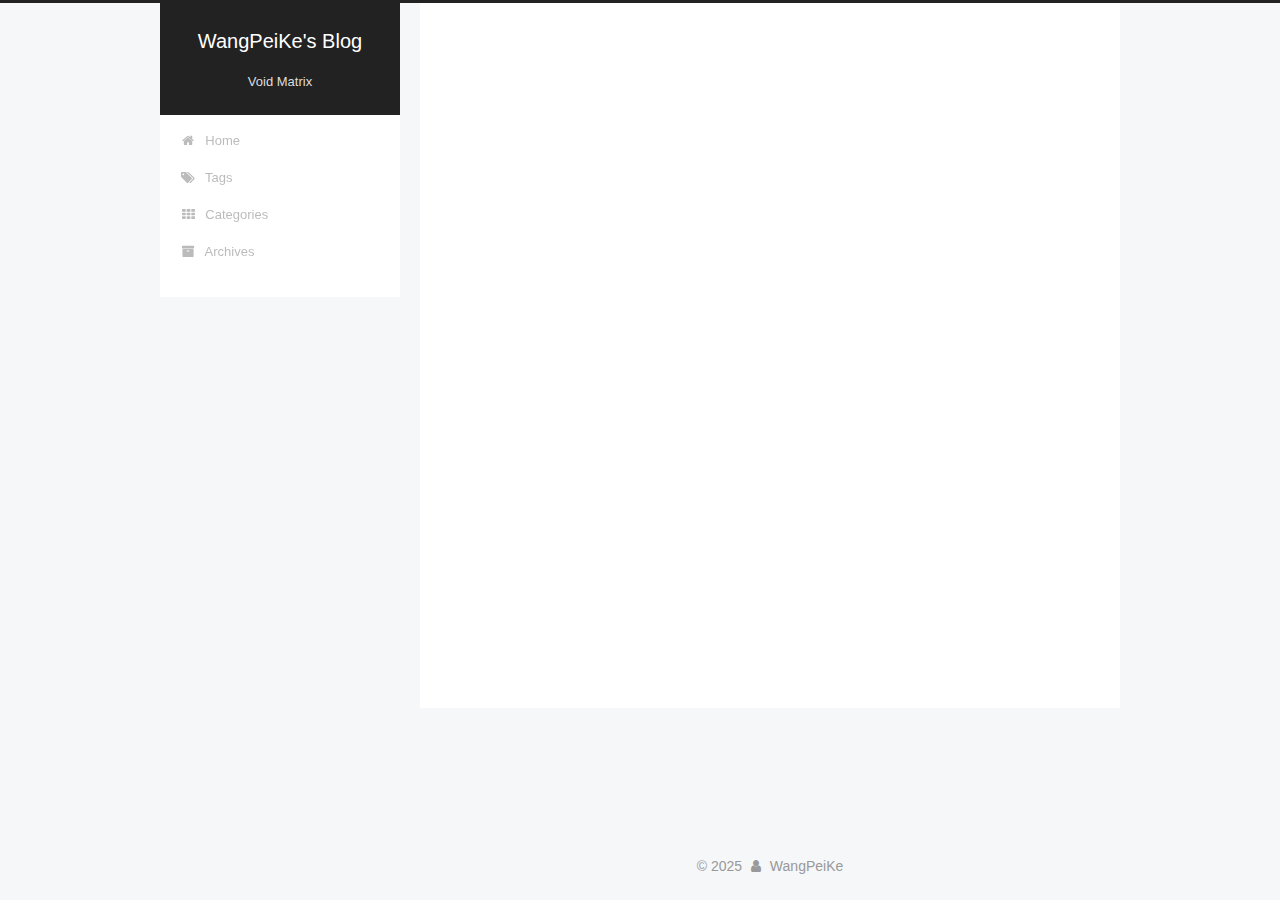
==== commit 13704497: "Site updated: 2025-02-08 23:31:31" ====
--- a/archives/index.html
+++ b/archives/index.html
@@ -5,7 +5,7 @@
   
 
 
-<html class="theme-next muse use-motion" lang="zh">
+<html class="theme-next pisces use-motion" lang="zh">
 <head>
   <meta charset="UTF-8"/>
 <meta http-equiv="X-UA-Compatible" content="IE=edge" />
@@ -100,7 +100,7 @@
   var NexT = window.NexT || {};
   var CONFIG = {
     root: '',
-    scheme: 'Muse',
+    scheme: 'Pisces',
     version: '5.1.4',
     sidebar: {"position":"left","display":"post","offset":12,"b2t":false,"scrollpercent":true,"onmobile":false},
     fancybox: true,
@@ -184,7 +184,7 @@
       
         
         <li class="menu-item menu-item-home">
-          <a href="/%20" rel="section">
+          <a href="/" rel="section">
             
               <i class="menu-item-icon fa fa-fw fa-home"></i> <br />
             
@@ -194,7 +194,7 @@
       
         
         <li class="menu-item menu-item-tags">
-          <a href="/tags/%20" rel="section">
+          <a href="/tags/" rel="section">
             
               <i class="menu-item-icon fa fa-fw fa-tags"></i> <br />
             
@@ -204,7 +204,7 @@
       
         
         <li class="menu-item menu-item-categories">
-          <a href="/categories/%20" rel="section">
+          <a href="/categories/" rel="section">
             
               <i class="menu-item-icon fa fa-fw fa-th"></i> <br />
             
@@ -214,7 +214,7 @@
       
         
         <li class="menu-item menu-item-archives">
-          <a href="/archives/%20" rel="section">
+          <a href="/archives/" rel="section">
             
               <i class="menu-item-icon fa fa-fw fa-archive"></i> <br />
             
@@ -254,7 +254,7 @@
         
           
         
-        Um..! 2 posts in total. Keep on posting.
+        Um..! 3 posts in total. Keep on posting.
       </span>
 
       
@@ -268,6 +268,43 @@
           <div class="collection-title">
             <h1 class="archive-year" id="archive-year-2025">2025</h1>
           </div>
+        
+        
+
+        
+
+  <article class="post post-type-normal" itemscope itemtype="http://schema.org/Article">
+    <header class="post-header">
+
+      <h2 class="post-title">
+        
+            <a class="post-title-link" href="/2025/02/08/Python-%E9%97%AD%E5%8C%85/" itemprop="url">
+              
+                <span itemprop="name">Python 闭包</span>
+              
+            </a>
+        
+      </h2>
+
+      <div class="post-meta">
+        <time class="post-time" itemprop="dateCreated"
+              datetime="2025-02-08T23:05:48+08:00"
+              content="2025-02-08" >
+          02-08
+        </time>
+      </div>
+
+    </header>
+  </article>
+
+
+
+      
+
+        
+        
+        
+
         
         
 
@@ -387,9 +424,9 @@
             
               <div class="site-state-item site-state-posts">
               
-                <a href="/archives/%20%7C%7C%20archive">
-              
-                  <span class="site-state-item-count">2</span>
+                <a href="/archives/%7C%7C%20archive">
+              
+                  <span class="site-state-item-count">3</span>
                   <span class="site-state-item-name">posts</span>
                 </a>
               </div>
@@ -397,6 +434,15 @@
 
             
 
+            
+              
+              
+              <div class="site-state-item site-state-tags">
+                <a href="/tags/index.html">
+                  <span class="site-state-item-count">7</span>
+                  <span class="site-state-item-name">tags</span>
+                </a>
+              </div>
             
 
           </nav>
@@ -450,7 +496,7 @@
 
 
 
-  <div class="theme-info">Theme &mdash; <a class="theme-link" target="_blank" href="https://github.com/iissnan/hexo-theme-next">NexT.Muse</a> v5.1.4</div>
+  <div class="theme-info">Theme &mdash; <a class="theme-link" target="_blank" href="https://github.com/iissnan/hexo-theme-next">NexT.Pisces</a> v5.1.4</div>
 
 
 
@@ -552,6 +598,13 @@
   
   
 
+
+  <script type="text/javascript" src="/js/src/affix.js?v=5.1.4"></script>
+
+  <script type="text/javascript" src="/js/src/schemes/pisces.js?v=5.1.4"></script>
+
+
+
   
 
   
--- a/css/main.css
+++ b/css/main.css
@@ -189,7 +189,7 @@
   font-size: 14px;
   line-height: 2;
   color: #555;
-  background: #fff;
+  background: #f5f7f9;
 }
 @media (max-width: 767px) {
   body {
@@ -653,8 +653,8 @@
 @media (min-width: 992px) {
   .full-image.full-image.full-image.full-image {
     max-width: none;
-    width: 110%;
-    margin: 25px -5%;
+    width: 118%;
+    margin: 0 -9%;
   }
 }
 .blockquote-center,
@@ -940,11 +940,11 @@
   display: inline-block;
   padding: 0 20px;
   font-size: 14px;
-  color: #fff;
-  background: #222;
-  border: 2px solid #222;
+  color: #555;
+  background: #fff;
+  border: 2px solid #555;
   text-decoration: none;
-  border-radius: 0;
+  border-radius: 2px;
   transition-property: background-color;
   transition-duration: 0.2s;
   transition-timing-function: ease-in-out;
@@ -953,8 +953,8 @@
 }
 .btn:hover {
   border-color: #222;
-  color: #222;
-  background: #fff;
+  color: #fff;
+  background: #222;
 }
 .btn +.btn {
   margin: 0 0 8px 8px;
@@ -1066,7 +1066,7 @@
   width: initial;
   background: #222;
   font-size: 12px;
-  opacity: 1;
+  opacity: 0.6;
   color: #fff;
   cursor: pointer;
   text-align: center;
@@ -1087,7 +1087,7 @@
   }
 }
 .back-to-top.back-to-top-on {
-  bottom: 19px;
+  bottom: 30px;
 }
 .header {
   background: transparent;
@@ -1136,7 +1136,7 @@
 .site-subtitle {
   margin-top: 10px;
   font-size: 13px;
-  color: #999;
+  color: #ddd;
 }
 .use-motion .brand {
   opacity: 0;
@@ -1209,7 +1209,8 @@
   transition-timing-function: ease-in-out;
   transition-delay: 0s;
 }
-.menu .menu-item a:hover {
+.menu .menu-item a:hover,
+.menu-item-active a {
   border-bottom-color: #222;
 }
 .menu .menu-item .fa {
@@ -1738,20 +1739,20 @@
   display: block;
   margin: 0 auto;
   padding: 2px;
-  max-width: 96px;
+  max-width: 120px;
   height: auto;
-  border: 2px solid #333;
+  border: 1px solid #eee;
 }
 .site-author-name {
-  margin: 5px 0 0;
+  margin: 0;
   text-align: center;
-  color: #f5f5f5;
-  font-weight: normal;
+  color: #222;
+  font-weight: 600;
 }
 .site-description {
-  margin-top: 5px;
+  margin-top: 0;
   text-align: center;
-  font-size: 14px;
+  font-size: 13px;
   color: #999;
 }
 .site-state {
@@ -1763,7 +1764,7 @@
 .site-state-item {
   display: inline-block;
   padding: 0 15px;
-  border-left: 1px solid #333;
+  border-left: 1px solid #eee;
 }
 .site-state-item:first-child {
   border-left: none;
@@ -1776,11 +1777,11 @@
   text-align: center;
   color: inherit;
   font-weight: 600;
-  font-size: 18px;
+  font-size: 16px;
 }
 .site-state-item-name {
   font-size: 13px;
-  color: inherit;
+  color: #999;
 }
 .feed-link {
   margin-top: 20px;
@@ -1822,7 +1823,7 @@
   width: 4px;
   height: 4px;
   border-radius: 50%;
-  background: #ffff6a;
+  background: #1fa27c;
 }
 .links-of-blogroll {
   font-size: 13px;
@@ -1860,7 +1861,7 @@
   color: #555;
 }
 .sidebar-nav li:hover {
-  color: #f5f5f5;
+  color: #fc6423;
 }
 .page-post-detail .sidebar-nav-toc {
   padding: 0 5px;
@@ -1869,11 +1870,11 @@
   margin-left: 10px;
 }
 .sidebar-nav .sidebar-nav-active {
-  color: #87daff;
-  border-bottom-color: #87daff;
+  color: #fc6423;
+  border-bottom-color: #fc6423;
 }
 .sidebar-nav .sidebar-nav-active:hover {
-  color: #87daff;
+  color: #fc6423;
 }
 .sidebar-panel {
   display: none;
@@ -1906,12 +1907,12 @@
   transition-timing-function: ease-in-out;
   transition-delay: 0s;
   transition-property: all;
-  color: #999;
-  border-bottom-color: #555;
+  color: #666;
+  border-bottom-color: #ccc;
 }
 .post-toc ol a:hover {
-  color: #ccc;
-  border-bottom-color: #ccc;
+  color: #000;
+  border-bottom-color: #000;
 }
 .post-toc .nav-item {
   overflow: hidden;
@@ -1933,14 +1934,14 @@
   display: block;
 }
 .post-toc .nav .active > a {
-  color: #87daff;
-  border-bottom-color: #87daff;
+  color: #fc6423;
+  border-bottom-color: #fc6423;
 }
 .post-toc .nav .active-current > a {
-  color: #87daff;
+  color: #fc6423;
 }
 .post-toc .nav .active-current > a:hover {
-  color: #87daff;
+  color: #fc6423;
 }
 .footer {
   font-size: 14px;
@@ -2345,6 +2346,16 @@
   transform: translate(-50%, -50%);
   color: #ccc;
 }
+@media (min-width: 768px) and (max-width: 991px) {
+  .busuanzi-count {
+    width: auto;
+  }
+}
+@media (max-width: 767px) {
+  .busuanzi-count {
+    width: auto;
+  }
+}
 .site-uv,
 .site-pv,
 .page-pv {
@@ -2580,85 +2591,405 @@
   }
 }
 .page-post-detail .sidebar-toggle-line {
-  background: #87daff;
+  background: #fc6423;
 }
 .page-post-detail .comments {
   overflow: hidden;
 }
-@media (max-width: 767px) {
-  .header-inner,
-  .container .main-inner,
+.header {
+  position: relative;
+  margin: 0 auto;
+  width: 960px;
+}
+@media (min-width: 768px) and (max-width: 991px) {
+  .header {
+    width: auto;
+  }
+}
+@media (max-width: 767px) {
+  .header {
+    width: auto;
+  }
+}
+.header-inner {
+  position: absolute;
+  top: 0;
+  overflow: hidden;
+  padding: 0;
+  width: 240px;
+  background: #fff;
+  box-shadow: initial;
+  border-radius: initial;
+}
+@media (min-width: 1600px) {
+  .container .header-inner {
+    width: 240px;
+  }
+}
+@media (min-width: 768px) and (max-width: 991px) {
+  .header-inner {
+    position: relative;
+    width: auto;
+    border-radius: initial;
+  }
+}
+@media (max-width: 767px) {
+  .header-inner {
+    position: relative;
+    width: auto;
+    border-radius: initial;
+  }
+}
+.main:before,
+.main:after {
+  content: " ";
+  display: table;
+}
+.main:after {
+  clear: both;
+}
+@media (min-width: 768px) and (max-width: 991px) {
+  .main {
+    padding-bottom: 100px;
+  }
+}
+@media (max-width: 767px) {
+  .main {
+    padding-bottom: 100px;
+  }
+}
+.container .main-inner {
+  width: 960px;
+}
+@media (min-width: 768px) and (max-width: 991px) {
+  .container .main-inner {
+    width: auto;
+  }
+}
+@media (max-width: 767px) {
+  .container .main-inner {
+    width: auto;
+  }
+}
+.content-wrap {
+  float: right;
+  box-sizing: border-box;
+  padding: 40px;
+  width: 700px;
+  background: #fff;
+  min-height: 700px;
+  box-shadow: initial;
+  border-radius: initial;
+}
+@media (min-width: 768px) and (max-width: 991px) {
+  .content-wrap {
+    width: 100%;
+    padding: 20px;
+    border-radius: initial;
+  }
+}
+@media (max-width: 767px) {
+  .content-wrap {
+    width: 100%;
+    padding: 20px;
+    min-height: auto;
+    border-radius: initial;
+  }
+}
+.sidebar {
+  position: static;
+  float: left;
+  margin-top: 300px;
+  width: 240px;
+  background: #f5f7f9;
+  box-shadow: none;
+}
+@media (min-width: 768px) and (max-width: 991px) {
+  .sidebar {
+    display: none;
+  }
+}
+@media (max-width: 767px) {
+  .sidebar {
+    display: none;
+  }
+}
+.sidebar-toggle {
+  display: none;
+}
+.footer-inner {
+  width: 960px;
+  padding-left: 260px;
+}
+@media (min-width: 768px) and (max-width: 991px) {
   .footer-inner {
     width: auto;
-  }
-}
-embed {
-  display: block;
-  margin: 0px auto 25px auto;
-}
-.custom-logo .site-meta-headline {
-  text-align: center;
-}
-.custom-logo .brand {
+    padding-left: 0 !important;
+    padding-right: 0 !important;
+  }
+}
+@media (max-width: 767px) {
+  .footer-inner {
+    width: auto;
+    padding-left: 0 !important;
+    padding-right: 0 !important;
+  }
+}
+.sidebar-position-right .header-inner {
+  right: 0;
+}
+.sidebar-position-right .content-wrap {
+  float: left;
+}
+.sidebar-position-right .sidebar {
+  float: right;
+}
+.sidebar-position-right .footer-inner {
+  padding-left: 0;
+  padding-right: 260px;
+}
+.site-brand-wrapper {
+  position: relative;
+}
+.site-meta {
+  padding: 20px 0;
+  color: #fff;
+  background: #222;
+}
+@media (min-width: 768px) and (max-width: 991px) {
+  .site-meta {
+    box-shadow: 0 0 16px rgba(0,0,0,0.5);
+  }
+}
+@media (max-width: 767px) {
+  .site-meta {
+    box-shadow: 0 0 16px rgba(0,0,0,0.5);
+  }
+}
+.brand {
+  padding: 0;
   background: none;
 }
-.custom-logo .site-title {
-  margin: 10px auto 0;
-  font-size: 24px;
-  color: #222;
-}
-.custom-logo .site-title a {
-  border: none;
-}
-.custom-logo-image {
-  margin: 0 auto;
-  padding: 5px;
-  max-width: 150px;
-  background: #fff;
-}
-@media (max-width: 767px) {
-  .site-nav {
-    position: absolute;
-    left: 0;
-    top: 52px;
-    margin: 0;
-    width: 100%;
-    padding: 0;
-    background: #fff;
-    border-bottom: 1px solid #ddd;
-    z-index: 1030;
-  }
-}
-@media (max-width: 767px) {
-  .menu {
-    text-align: left;
-  }
-}
-@media (max-width: 767px) {
-  .menu .menu-item {
-    display: block;
-    margin: 0 10px;
-    vertical-align: top;
-  }
-}
-@media (max-width: 767px) {
-  .menu .menu-item br {
-    display: none;
-  }
-}
-@media (max-width: 767px) {
-  .menu .menu-item a {
-    padding: 5px 10px;
-  }
-}
-.menu .menu-item .fa {
-  margin-right: 0;
+.brand:hover {
+  color: #fff;
+}
+.site-subtitle {
+  margin: 10px 10px 0;
+  font-weight: initial;
 }
 .site-search form {
   display: none;
 }
+.site-nav {
+  border-top: none;
+}
+@media (min-width: 768px) and (max-width: 991px) {
+  .site-nav {
+    display: none !important;
+  }
+}
+@media (min-width: 768px) and (max-width: 991px) {
+  .site-nav-on {
+    display: block !important;
+  }
+}
+.menu .menu-item {
+  display: block;
+  margin: 0;
+}
+.menu .menu-item a {
+  position: relative;
+  box-sizing: border-box;
+  padding: 5px 20px;
+  text-align: left;
+  line-height: inherit;
+  transition-property: background-color;
+  transition-duration: 0.2s;
+  transition-timing-function: ease-in-out;
+  transition-delay: 0s;
+}
+.menu .menu-item a:hover,
+.menu-item-active a {
+  background: #f9f9f9;
+  border-bottom-color: #fff;
+}
+.menu .menu-item br {
+  display: none;
+}
+.menu-item-active a:after {
+  content: " ";
+  position: absolute;
+  top: 50%;
+  margin-top: -3px;
+  right: 15px;
+  width: 6px;
+  height: 6px;
+  border-radius: 50%;
+  background-color: #bbb;
+}
+.btn-bar {
+  background-color: #fff;
+}
+.site-nav-toggle {
+  left: 20px;
+  top: 50%;
+  -webkit-transform: translateY(-50%);
+  -webkit-transform: translateY(-50%);
+  -moz-transform: translateY(-50%);
+  -ms-transform: translateY(-50%);
+  -o-transform: translateY(-50%);
+  transform: translateY(-50%);
+}
+@media (min-width: 768px) and (max-width: 991px) {
+  .site-nav-toggle {
+    display: block;
+  }
+}
+.use-motion .sidebar .motion-element {
+  opacity: 1;
+}
+.sidebar {
+  margin-left: -100%;
+  right: auto;
+  bottom: auto;
+  -webkit-transform: none;
+}
+.sidebar-inner {
+  box-sizing: border-box;
+  width: 240px;
+  color: #555;
+  background: #fff;
+  box-shadow: initial;
+  border-radius: initial;
+  opacity: 0;
+}
+.sidebar-inner.affix {
+  position: fixed;
+  top: 12px;
+}
+.sidebar-inner.affix-bottom {
+  position: absolute;
+}
+.site-overview {
+  text-align: left;
+}
+.site-author:before,
+.site-author:after {
+  content: " ";
+  display: table;
+}
+.site-author:after {
+  clear: both;
+}
+.sidebar a {
+  color: #555;
+}
+.sidebar a:hover {
+  color: #222;
+}
+.site-state-item {
+  padding: 0 10px;
+}
+.links-of-author-item a:before {
+  display: none;
+}
+.links-of-author-item a {
+  border-bottom: none;
+  text-decoration: underline;
+}
+.feed-link {
+  border-top: 1px dotted #ccc;
+  border-bottom: 1px dotted #ccc;
+  text-align: center;
+}
+.feed-link a {
+  display: block;
+  color: #fc6423;
+  border: none;
+}
+.feed-link a:hover {
+  background: none;
+  color: #e34603;
+}
+.feed-link a:hover i {
+  color: #e34603;
+}
+.links-of-author {
+  display: flex;
+  flex-wrap: wrap;
+  justify-content: center;
+}
+.links-of-author-item {
+  margin: 5px 0 0;
+  width: 50%;
+}
+.links-of-author-item a {
+  max-width: 216px;
+  box-sizing: border-box;
+  display: inline-block;
+  margin-right: 0;
+  margin-bottom: 0;
+  padding: 0 5px;
+  overflow: hidden;
+  white-space: nowrap;
+  text-overflow: ellipsis;
+}
+.links-of-author-item a {
+  display: block;
+  text-decoration: none;
+}
+.links-of-author-item a:hover {
+  border-radius: 4px;
+  background: #eee;
+}
+.links-of-author-item .fa {
+  margin-right: 2px;
+  font-size: 16px;
+}
+.links-of-author-item .fa-globe {
+  font-size: 15px;
+}
+.links-of-blogroll {
+  text-align: center;
+  margin-top: 20px;
+  padding: 3px 0 0;
+  border-top: 1px dotted #ccc;
+}
+.links-of-blogroll-title {
+  margin-top: 0;
+}
+.links-of-blogroll-item {
+  padding: 0;
+}
+.links-of-blogroll-inline:before,
+.links-of-blogroll-inline:after {
+  content: " ";
+  display: table;
+}
+.links-of-blogroll-inline:after {
+  clear: both;
+}
 .links-of-blogroll-inline .links-of-blogroll-item {
-  display: inline-block;
+  margin: 5px 0 0;
+  width: 50%;
+  display: inline-block;
+  width: unset;
+}
+.links-of-blogroll-inline .links-of-blogroll-item a {
+  max-width: 216px;
+  box-sizing: border-box;
+  display: inline-block;
+  margin-right: 0;
+  margin-bottom: 0;
+  padding: 0 5px;
+  overflow: hidden;
+  white-space: nowrap;
+  text-overflow: ellipsis;
+}
+@media (max-width: 767px) {
+  .post-body {
+    text-align: justify;
+  }
 }
 .post {
   margin-top: 60px;
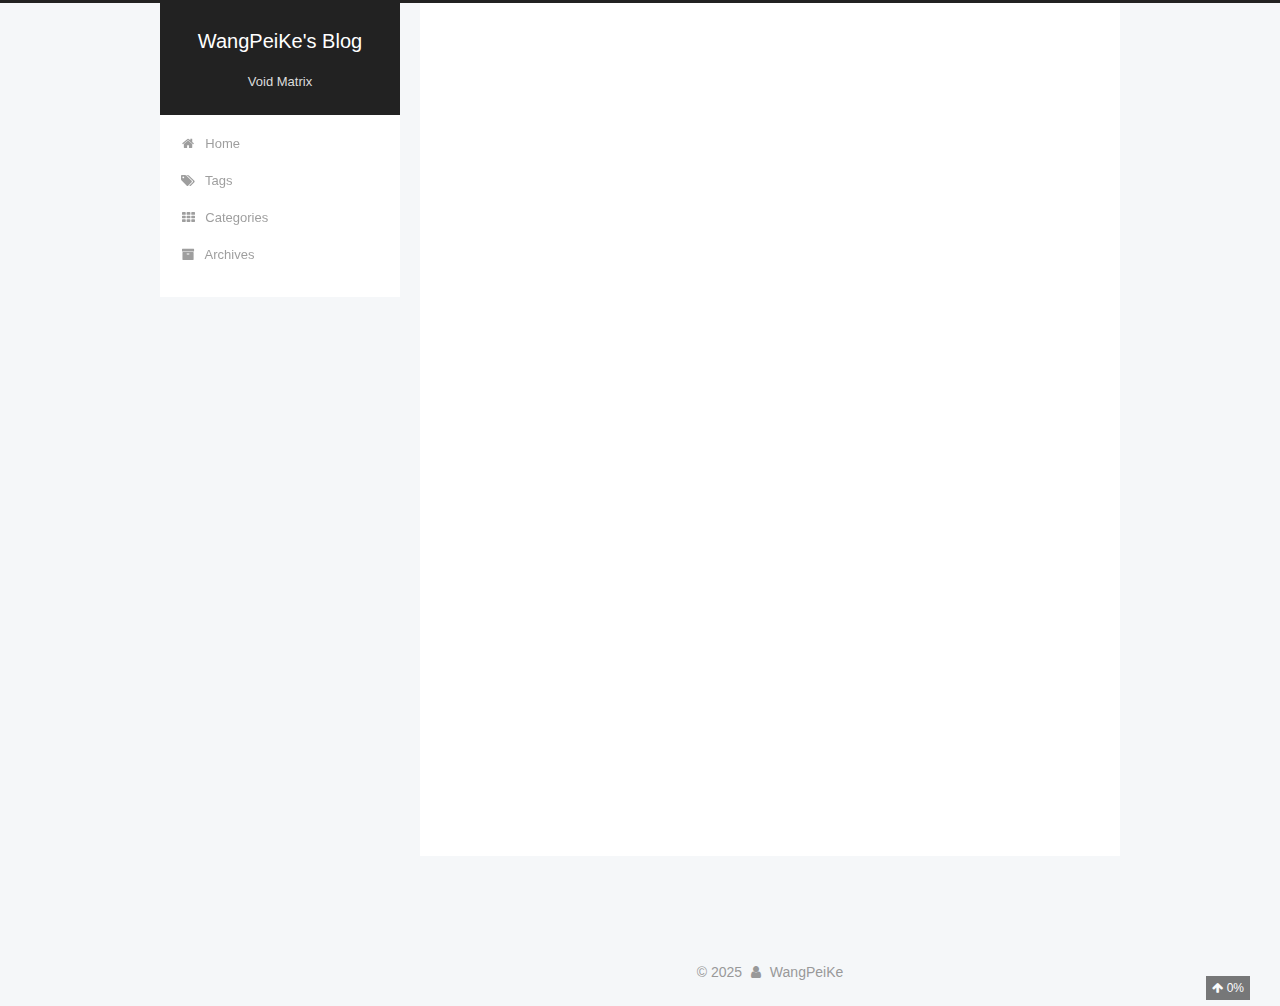
==== commit b1f1f48d: "Site updated: 2025-02-09 16:13:58" ====
--- a/archives/index.html
+++ b/archives/index.html
@@ -254,7 +254,7 @@
         
           
         
-        Um..! 3 posts in total. Keep on posting.
+        Um..! 4 posts in total. Keep on posting.
       </span>
 
       
@@ -268,6 +268,43 @@
           <div class="collection-title">
             <h1 class="archive-year" id="archive-year-2025">2025</h1>
           </div>
+        
+        
+
+        
+
+  <article class="post post-type-normal" itemscope itemtype="http://schema.org/Article">
+    <header class="post-header">
+
+      <h2 class="post-title">
+        
+            <a class="post-title-link" href="/2025/02/09/%E8%87%AA%E5%B7%B1%E7%9A%84%E7%B1%BB%E9%93%B6%E6%B8%B8%E6%88%8F%E5%BC%80%E5%8F%91%E8%AE%B0%E5%BD%95-2/" itemprop="url">
+              
+                <span itemprop="name">自己的类银游戏开发记录-2</span>
+              
+            </a>
+        
+      </h2>
+
+      <div class="post-meta">
+        <time class="post-time" itemprop="dateCreated"
+              datetime="2025-02-09T15:47:56+08:00"
+              content="2025-02-09" >
+          02-09
+        </time>
+      </div>
+
+    </header>
+  </article>
+
+
+
+      
+
+        
+        
+        
+
         
         
 
@@ -426,7 +463,7 @@
               
                 <a href="/archives/%7C%7C%20archive">
               
-                  <span class="site-state-item-count">3</span>
+                  <span class="site-state-item-count">4</span>
                   <span class="site-state-item-name">posts</span>
                 </a>
               </div>
--- a/css/main.css
+++ b/css/main.css
@@ -1823,7 +1823,7 @@
   width: 4px;
   height: 4px;
   border-radius: 50%;
-  background: #1fa27c;
+  background: #7f29c3;
 }
 .links-of-blogroll {
   font-size: 13px;
